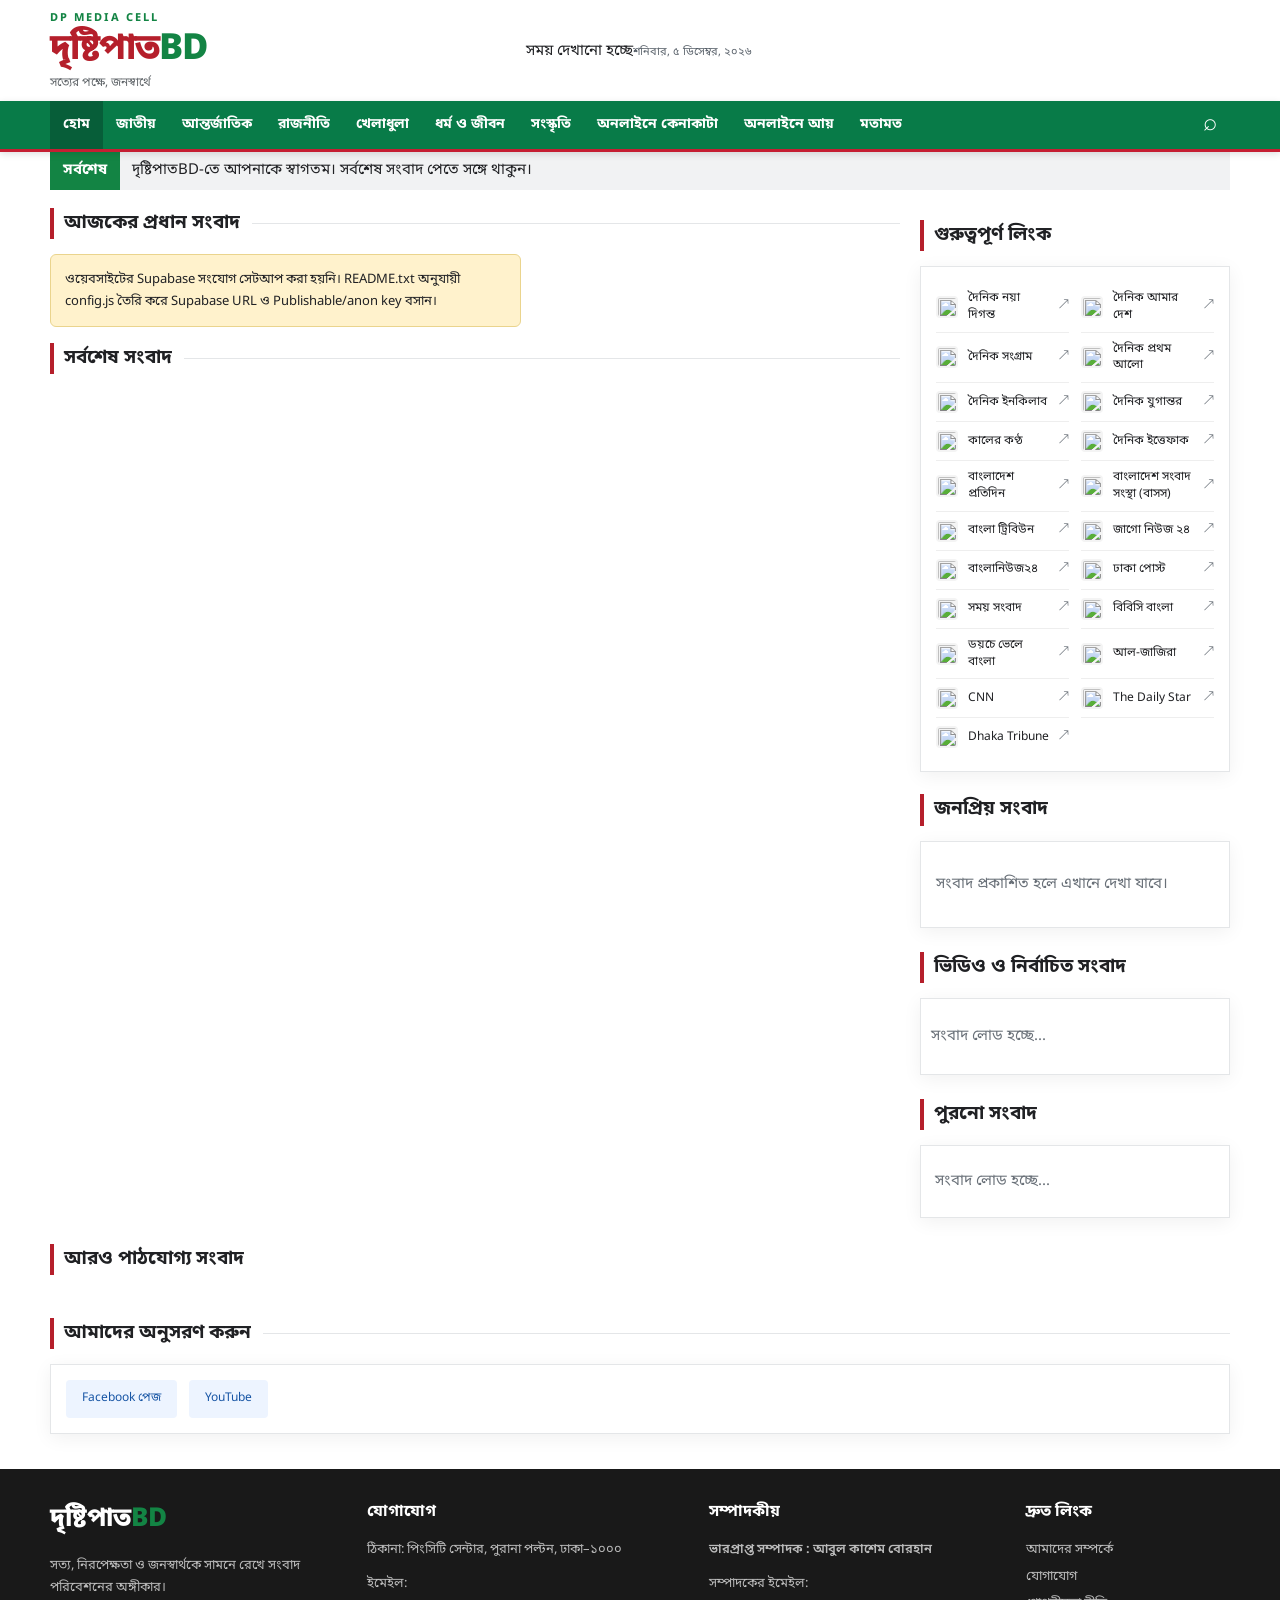
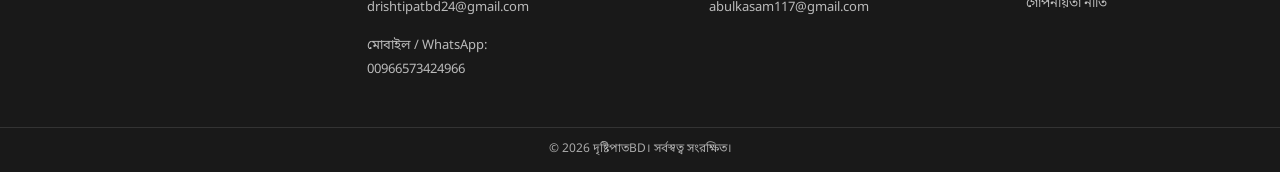
==== index.html @ 7edb18ad "Refine header metadata and online news portal sharing title" ====
<!doctype html>
<html lang="bn">
<head>
<meta charset="utf-8"><meta name="viewport" content="width=device-width,initial-scale=1">
<meta name="theme-color" content="#b51f2b">
<meta name="description" content="দৃষ্টিপাতBD — সত্য, নিরপেক্ষতা ও জনস্বার্থের সংবাদ"><link rel="canonical" href="https://drishtipatbd.pages.dev/">
<meta property="og:site_name" content="দৃষ্টিপাতBD"><meta property="og:type" content="website"><meta property="og:url" content="https://drishtipatbd.pages.dev/"><meta property="og:title" content="দৃষ্টিপাতBD | Online News Portal"><meta property="og:description" content="সত্যের পক্ষে, মানুষের পাশে — দৃষ্টিপাতBD সংবাদ পোর্টাল"><meta property="og:image" content="https://xzlpmztdzoupsshgdang.supabase.co/storage/v1/object/public/dristipat-media/logos/1793294911236-bdhsia-1000170610.png?v=20261030"><meta property="og:image:secure_url" content="https://xzlpmztdzoupsshgdang.supabase.co/storage/v1/object/public/dristipat-media/logos/1793294911236-bdhsia-1000170610.png?v=20261030"><meta property="og:image:alt" content="দৃষ্টিপাতBD-এর নিজস্ব লোগো"><meta name="twitter:card" content="summary_large_image"><meta name="twitter:title" content="দৃষ্টিপাতBD | Online News Portal"><meta name="twitter:description" content="সত্যের পক্ষে, মানুষের পাশে — দৃষ্টিপাতBD সংবাদ পোর্টাল"><meta name="twitter:image" content="https://xzlpmztdzoupsshgdang.supabase.co/storage/v1/object/public/dristipat-media/logos/1793294911236-bdhsia-1000170610.png?v=20261030">
<title>দৃষ্টিপাতBD | Online News Portal</title>
<link rel="icon" href="favicon.svg" type="image/svg+xml">
<link rel="stylesheet" href="style.css?v=20261107b">
<script src="https://cdn.jsdelivr.net/npm/@supabase/supabase-js@2"></script>
<script src="config.js"></script>
</head>
<body>
<header class="site-header">
  
  <div class="wrap masthead">
    <div class="brand"><div class="brand-kicker">DP MEDIA CELL</div><a href="#" class="brand-name">দৃষ্টিপাত<span>BD</span></a><div class="tagline">সত্যের পক্ষে, জনস্বার্থে</div></div>
    <div class="mast-ad-wrap"><div class="mast-ad ad-slot" id="headerAd"></div><div class="mast-meta"><span class="mast-clock" id="headerClock">সময় দেখানো হচ্ছে</span><span class="mast-date" id="today">তারিখ দেখানো হচ্ছে</span></div></div>
  </div>
  <nav class="nav"><div class="wrap nav-inner"><button class="menu-toggle" id="menuToggle" aria-label="মেনু">☰</button><a class="home-link" href="#">হোম</a><div class="nav-links" id="navLinks"><a href="#" data-cat="জাতীয়">জাতীয়</a><a href="#" data-cat="আন্তর্জাতিক">আন্তর্জাতিক</a><a href="#" data-cat="রাজনীতি">রাজনীতি</a><a href="#" data-cat="খেলাধুলা">খেলাধুলা</a><a href="#" data-cat="ধর্ম ও জীবন">ধর্ম ও জীবন</a><a href="#" data-cat="সংস্কৃতি">সংস্কৃতি</a><a href="#" data-cat="অনলাইনে কেনাকাটা">অনলাইনে কেনাকাটা</a><a href="#" data-cat="অনলাইনে আয়">অনলাইনে আয়</a><a href="#publicOpinion" id="opinionNav">মতামত</a></div><button class="search-btn" id="searchToggle" aria-label="খুঁজুন">⌕</button></div></nav>
  <div class="wrap search-row hidden" id="searchRow"><input id="searchInput" placeholder="সংবাদ খুঁজুন..."><button id="searchSubmit" class="btn">খুঁজুন</button></div>
</header>

  <div class="wrap breaking"><span class="breaking-label">সর্বশেষ</span><div class="ticker-window"><div id="tickerText">দৃষ্টিপাতBD-তে আপনাকে স্বাগতম। সর্বশেষ সংবাদ পেতে সঙ্গে থাকুন।</div></div></div>

<main class="wrap page-grid">
  <section class="main-column">
    <div class="section-heading"><h2 id="sectionTitle">আজকের প্রধান সংবাদ</h2><span class="heading-line"></span></div>
    <div id="heroNews" class="hero-grid"><div class="loading">সংবাদ লোড হচ্ছে...</div></div>
    <section id="articleModal" class="inline-article hidden" aria-live="polite"><div class="inline-article-card"><button class="btn btn-outline article-back" id="closeModal" type="button">সংবাদ তালিকায় ফিরে যান</button><div id="articleDetail"></div></div></section>
    <div class="ad-slot horizontal-ad" id="topBannerAd"></div>
    <div class="section-heading"><h2 id="latestTitle">সর্বশেষ সংবাদ</h2><span class="heading-line"></span></div>
    <div id="latestNews" class="news-list"><div class="loading">সংবাদ লোড হচ্ছে...</div></div>
    <div class="ad-slot sidebar-ad" id="sideAd"></div>
    <div class="center"><button id="loadMore" class="btn btn-outline hidden">আরও সংবাদ</button></div>
    
  </section>
  <aside class="sidebar">
    <div class="ad-slot sidebar-banner" id="importantLinksAd"></div><div class="section-heading"><h2>গুরুত্বপূর্ণ লিংক</h2></div>
    <div id="importantLinks" class="side-card link-list newspaper-list">
      <a href="https://www.dailynayadiganta.com/" target="_blank" rel="noopener"><img src="https://www.google.com/s2/favicons?domain=dailynayadiganta.com&sz=64" alt="">দৈনিক নয়া দিগন্ত <span>↗</span></a>
      <a href="https://www.dailyamardesh.com/" target="_blank" rel="noopener"><img src="https://www.google.com/s2/favicons?domain=dailyamardesh.com&sz=64" alt="">দৈনিক আমার দেশ <span>↗</span></a>
      <a href="https://dailysangram.com/" target="_blank" rel="noopener"><img src="https://www.google.com/s2/favicons?domain=dailysangram.com&sz=64" alt="">দৈনিক সংগ্রাম <span>↗</span></a>
      <a href="https://www.prothomalo.com/" target="_blank" rel="noopener"><img src="https://www.google.com/s2/favicons?domain=prothomalo.com&sz=64" alt="">দৈনিক প্রথম আলো <span>↗</span></a>
      <a href="https://www.dailyinqilab.com/" target="_blank" rel="noopener"><img src="https://www.google.com/s2/favicons?domain=dailyinqilab.com&sz=64" alt="">দৈনিক ইনকিলাব <span>↗</span></a>
      <a href="https://www.jugantor.com/" target="_blank" rel="noopener"><img src="https://www.google.com/s2/favicons?domain=jugantor.com&sz=64" alt="">দৈনিক যুগান্তর <span>↗</span></a>
      <a href="https://www.kalerkantho.com/" target="_blank" rel="noopener"><img src="https://www.google.com/s2/favicons?domain=kalerkantho.com&sz=64" alt="">কালের কণ্ঠ <span>↗</span></a>
      <a href="https://www.ittefaq.com.bd/" target="_blank" rel="noopener"><img src="https://www.google.com/s2/favicons?domain=ittefaq.com.bd&sz=64" alt="">দৈনিক ইত্তেফাক <span>↗</span></a>
      <a href="https://www.bd-pratidin.com/" target="_blank" rel="noopener"><img src="https://www.google.com/s2/favicons?domain=bd-pratidin.com&sz=64" alt="">বাংলাদেশ প্রতিদিন <span>↗</span></a>
      <a href="https://www.bssnews.net/" target="_blank" rel="noopener"><img src="https://www.google.com/s2/favicons?domain=bssnews.net&sz=64" alt="">বাংলাদেশ সংবাদ সংস্থা (বাসস) <span>↗</span></a>
      <a href="https://www.banglatribune.com/" target="_blank" rel="noopener"><img src="https://www.google.com/s2/favicons?domain=banglatribune.com&sz=64" alt="">বাংলা ট্রিবিউন <span>↗</span></a>
      <a href="https://www.jagonews24.com/" target="_blank" rel="noopener"><img src="https://www.google.com/s2/favicons?domain=jagonews24.com&sz=64" alt="">জাগো নিউজ ২৪ <span>↗</span></a>
      <a href="https://www.banglanews24.com/" target="_blank" rel="noopener"><img src="https://www.google.com/s2/favicons?domain=banglanews24.com&sz=64" alt="">বাংলানিউজ২৪ <span>↗</span></a>
      <a href="https://www.dhakapost.com/" target="_blank" rel="noopener"><img src="https://www.google.com/s2/favicons?domain=dhakapost.com&sz=64" alt="">ঢাকা পোস্ট <span>↗</span></a>
      <a href="https://www.somoynews.tv/" target="_blank" rel="noopener"><img src="https://www.google.com/s2/favicons?domain=somoynews.tv&sz=64" alt="">সময় সংবাদ <span>↗</span></a>
      <a href="https://www.bbc.com/bengali" target="_blank" rel="noopener"><img src="https://www.google.com/s2/favicons?domain=bbc.com&sz=64" alt="">বিবিসি বাংলা <span>↗</span></a>
      <a href="https://www.dw.com/bn" target="_blank" rel="noopener"><img src="https://www.google.com/s2/favicons?domain=dw.com&sz=64" alt="">ডয়চে ভেলে বাংলা <span>↗</span></a>
      <a href="https://www.aljazeera.com/" target="_blank" rel="noopener"><img src="https://www.google.com/s2/favicons?domain=aljazeera.com&sz=64" alt="">আল-জাজিরা <span>↗</span></a>
      <a href="https://www.cnn.com/" target="_blank" rel="noopener"><img src="https://www.google.com/s2/favicons?domain=cnn.com&sz=64" alt="">CNN <span>↗</span></a>
      <a href="https://www.thedailystar.net/" target="_blank" rel="noopener"><img src="https://www.google.com/s2/favicons?domain=thedailystar.net&sz=64" alt="">The Daily Star <span>↗</span></a>
      <a href="https://www.dhakatribune.com/" target="_blank" rel="noopener"><img src="https://www.google.com/s2/favicons?domain=dhakatribune.com&sz=64" alt="">Dhaka Tribune <span>↗</span></a>
    </div>
    <div class="ad-slot sidebar-banner" id="popularNewsAd"></div><div class="section-heading"><h2>জনপ্রিয় সংবাদ</h2></div><div id="popularNews" class="side-card popular-list"><p class="muted">সংবাদ প্রকাশিত হলে এখানে দেখা যাবে।</p></div>
    <section class="sidebar-fill" id="sidebarFill"><div class="ad-slot sidebar-banner" id="videoNewsAd"></div><div class="section-heading"><h2>ভিডিও ও নির্বাচিত সংবাদ</h2></div><div id="sidebarStories" class="sidebar-stories"><p class="muted">সংবাদ লোড হচ্ছে...</p></div></section>
    <section class="sidebar-old-news"><div class="ad-slot sidebar-banner" id="oldNewsAd"></div><div class="section-heading"><h2>পুরনো সংবাদ</h2></div><div id="sidebarOldNews" class="sidebar-old-news-list"><p class="muted">সংবাদ লোড হচ্ছে...</p></div></section>
    
  </aside>
</main>
<section class="wrap footer-news-section"><div class="ad-slot footer-wide-ad" id="footerWideAd"></div><div class="section-heading"><h2>আরও পাঠযোগ্য সংবাদ</h2></div><div id="footerNewsGrid" class="footer-news-grid"></div></section>
<section class="wrap public-opinion-section hidden" id="publicOpinion"><div class="section-heading"><h2>জনগণের মতামত</h2></div><form id="publicOpinionForm" class="opinion-form"><label>নাম<input name="name" required maxlength="100"></label><label>ঠিকানা<input name="address" required maxlength="250"></label><label>মতামত<textarea name="body" required maxlength="3000" rows="5"></textarea></label><label>ছবি (ঐচ্ছিক)<input name="photo" type="file" accept="image/*"></label><div class="opinion-actions"><button class="btn" type="submit">মতামত জমা দিন</button> <span id="opinionMessage" class="form-message"></span><p class="muted">আপনার মতামত অ্যাডমিন অনুমোদনের পর প্রকাশিত হবে। ছবি দেওয়া ঐচ্ছিক।</p></div></form></section>
<section class="wrap follow-section"><div class="section-heading"><h2>আমাদের অনুসরণ করুন</h2><span class="heading-line"></span></div><div class="side-card social-box"><a href="#" id="facebookLink">Facebook পেজ</a><a href="#" id="youtubeLink">YouTube</a></div></section>
<section class="wrap ad-slot horizontal-ad" id="bottomAd"></section>
<footer class="footer" id="about"><div class="wrap footer-grid"><div><div class="footer-brand" id="footerLogoWrap">দৃষ্টিপাত<span>BD</span></div><p>সত্য, নিরপেক্ষতা ও জনস্বার্থকে সামনে রেখে সংবাদ পরিবেশনের অঙ্গীকার।</p></div><div id="contact"><h3>যোগাযোগ</h3><p>ঠিকানা: পিংসিটি সেন্টার, পুরানা পল্টন, ঢাকা–১০০০</p><p>ইমেইল: <a id="contactEmail" href="mailto:drishtipatbd24@gmail.com">drishtipatbd24@gmail.com</a></p><p>মোবাইল / WhatsApp: <a href="https://wa.me/966573424966" target="_blank" rel="noopener">00966573424966</a></p></div><div class="footer-editor"><h3>সম্পাদকীয়</h3><p id="editorCredit">ভারপ্রাপ্ত সম্পাদক : আবুল কাশেম বোরহান</p><p>সম্পাদকের ইমেইল: <a href="mailto:abulkasam117@gmail.com">abulkasam117@gmail.com</a></p></div><div><h3>দ্রুত লিংক</h3><a href="about.html">আমাদের সম্পর্কে</a><a href="contact.html">যোগাযোগ</a><a href="privacy-policy.html">গোপনীয়তা নীতি</a></div></div><div class="copyright">© <span id="year"></span> দৃষ্টিপাতBD। সর্বস্বত্ব সংরক্ষিত।</div></footer>

<div id="toast" class="toast hidden"></div>
<script src="app.js?v=20261107b"></script>
</body></html>
---- style.css ----
@import url('https://fonts.googleapis.com/css2?family=Noto+Sans+Bengali:wght@400;500;600;700;800&display=swap');
:root{--red:#b51f2b;--red-dark:#8e1520;--green:#138444;--ink:#202124;--muted:#697078;--line:#e4e6e8;--paper:#fff;--soft:#f5f6f7;--shadow:0 4px 18px rgba(20,20,20,.06)}
*{box-sizing:border-box}html{scroll-behavior:smooth}body{margin:0;color:var(--ink);background:#fff;font-family:'Noto Sans Bengali',Arial,sans-serif;font-size:15px;line-height:1.65}a{color:inherit;text-decoration:none}button,input,textarea,select{font:inherit}button{cursor:pointer}.wrap{width:min(1180px,calc(100% - 32px));margin:0 auto}.topline{background:#181818;color:#ddd;font-size:12px}.top-inner{display:flex;justify-content:space-between;padding:7px 0;gap:10px}.top-inner a{color:#eee}.sep{padding:0 10px;color:#777}.masthead{display:flex;align-items:center;justify-content:space-between;gap:24px;padding:17px 0}.brand-kicker{font-size:11px;letter-spacing:2px;font-weight:700;color:var(--green)}.brand-name{display:block;font-size:36px;font-weight:800;line-height:1.3;color:var(--red);letter-spacing:-1px}.brand-name span,.footer-brand span,.admin-brand span{color:var(--green)}.tagline{font-size:12px;color:#62676b}.mast-ad{width:45%;height:72px}.ad-slot{border:1px dashed #d6d8da;background:#fafafa;display:flex;align-items:center;justify-content:center;color:#999;font-size:12px;overflow:hidden;text-align:center}.ad-slot:empty{display:none}.ad-slot iframe,.ad-slot img{max-width:100%}.ad-slot>div,.ad-slot>a{max-width:100%;max-height:100%;min-width:0}.ad-slot a img{display:block}.nav{background:var(--red);color:#fff;border-bottom:4px solid var(--green)}.nav-inner{display:flex;align-items:stretch;min-height:46px}.nav a{display:flex;align-items:center;padding:10px 12px;font-size:13px;font-weight:600;white-space:nowrap}.nav a:hover,.nav a.active{background:var(--red-dark)}.home-link{background:var(--green)}.nav-links{display:flex;flex:1;overflow:auto}.search-btn,.menu-toggle{border:0;background:transparent;color:#fff;font-size:24px;padding:0 13px}.menu-toggle{display:none}.search-row{display:flex;gap:8px;padding:12px 0}.search-row input{flex:1}.breaking{display:flex;align-items:stretch;margin-top:15px;background:#f1f2f3;min-height:38px;overflow:hidden}.breaking-label{background:var(--green);color:white;font-weight:700;padding:6px 13px;white-space:nowrap}.ticker-window{overflow:hidden;display:flex;align-items:center;flex:1;min-width:0;padding:0 12px}.ticker-window #tickerText{display:block;flex:0 0 auto;width:max-content;max-width:none;white-space:nowrap;animation:ticker 22s linear infinite;will-change:transform}.ticker-window:hover #tickerText{animation-play-state:paused}@keyframes ticker{from{transform:translateX(var(--ticker-start, 100%))}to{transform:translateX(-100%)}}.site-logo{display:block;width:auto;max-width:min(320px,45vw);max-height:72px;object-fit:contain}.brand-name:has(.site-logo){font-size:0;letter-spacing:0;line-height:1}.brand-name:has(.site-logo) span{color:inherit}.page-grid{display:grid;grid-template-columns:minmax(0,1fr) 300px;gap:28px;margin-top:25px}.section-heading{display:flex;align-items:center;gap:12px;margin:0 0 15px}.section-heading h2{font-size:19px;margin:0;white-space:nowrap;border-left:4px solid var(--red);padding-left:10px}.heading-line{height:1px;background:var(--line);flex:1}.hero-grid{display:grid;grid-template-columns:1.3fr 1fr;gap:16px}.hero-card,.news-card{min-width:0}.hero-card .news-image{height:260px}.news-image{width:100%;height:175px;object-fit:cover;background:#eceeef;display:block}.image-placeholder{display:flex;align-items:center;justify-content:center;color:#aaa;background:#eceeef;font-size:13px}.hero-card h3{font-size:22px;line-height:1.5;margin:10px 0}.hero-side{display:grid;gap:13px}.mini-news{display:grid;grid-template-columns:110px 1fr;gap:12px;padding-bottom:12px;border-bottom:1px solid var(--line)}.mini-news .news-image{height:83px}.mini-news h3{font-size:15px;line-height:1.55;margin:0}.meta{font-size:11px;color:var(--muted);display:flex;gap:10px;flex-wrap:wrap}.category-tag{color:var(--red);font-weight:700}.excerpt{font-size:13px;color:#555;margin:7px 0}.read-more{display:inline-flex;align-items:center;gap:5px;margin-top:5px;padding:4px 10px;border:1px solid #b51f2b;border-radius:4px;color:#b51f2b;font-size:12px;font-weight:700;line-height:1.6;transition:background .18s,color .18s}.read-more span{font-size:18px;line-height:1}.read-more:hover,.read-more:focus-visible{background:#b51f2b;color:#fff}.horizontal-ad{height:90px;margin:24px 0}.news-list{display:grid;gap:16px}.news-row{display:grid;grid-template-columns:190px minmax(0,1fr);gap:16px;padding-bottom:16px;border-bottom:1px solid var(--line)}.news-row .news-image{height:132px}.news-row h3{font-size:18px;line-height:1.55;margin:0 0 6px}.news-row h3 a:hover,.hero-card h3 a:hover,.mini-news h3 a:hover{color:var(--red)}.sidebar .section-heading{margin-top:0}.side-card{border:1px solid var(--line);background:#fff;padding:15px;margin-bottom:22px;box-shadow:var(--shadow)}.link-list a{display:block;padding:9px 0;border-bottom:1px solid #eee;font-size:13px}.link-list a:last-child{border:0}.sidebar-ad{width:300px;max-width:100%;min-height:250px;height:250px;margin-bottom:22px;display:flex;align-items:center;justify-content:center;overflow:hidden}.sidebar-ad iframe{display:block;flex:0 0 auto;width:300px;max-width:100%;height:250px;min-height:250px;border:0}.sidebar-ad>div{max-width:100%;}.popular-list a{display:block;padding:9px 0;border-bottom:1px solid #eee;font-size:13px}.popular-list a:last-child{border:0}.social-box{display:flex;gap:10px;flex-wrap:wrap}.social-box a{padding:7px 10px;background:#edf4ff;border-radius:4px;color:#1755a5;font-size:12px}.center{text-align:center;margin:24px}.btn{border:0;background:var(--green);color:white;padding:9px 15px;border-radius:4px;font-weight:600;font-size:13px}.btn:hover{filter:brightness(.94)}.btn-red{background:var(--red)}.btn-outline{background:#fff;border:1px solid var(--red);color:var(--red)}.btn-light{background:#f0f1f2;color:#222}.hidden{display:none!important}.muted{color:var(--muted)}.loading{padding:30px;text-align:center;color:var(--muted);grid-column:1/-1}.footer{margin-top:35px;background:#191919;color:#ddd}.footer-grid{display:grid;grid-template-columns:2fr 1fr 1fr;gap:32px;padding:30px 0}.footer-brand{font-size:26px;font-weight:800;color:#fff}.footer h3{font-size:16px;color:#fff;margin:0 0 10px}.footer p,.footer a{font-size:13px;color:#bbb}.footer a{display:block;padding:3px 0}.copyright{text-align:center;border-top:1px solid #333;padding:12px;font-size:12px;color:#aaa}.modal{position:static;inset:auto;background:transparent;z-index:auto;display:block;padding:0;overflow:visible;width:100%;margin:18px auto}.modal-card{position:relative;background:white;width:min(1180px,calc(100% - 32px));margin:0 auto;padding:28px;border:1px solid var(--line);border-radius:8px;box-shadow:var(--shadow)}.published-time{white-space:nowrap;display:inline-block}.meta{align-items:center}.modal-close{position:absolute;right:12px;top:8px;border:0;background:#eee;border-radius:50%;width:34px;height:34px;font-size:24px}.article-image{width:100%;max-height:420px;object-fit:cover;margin:14px 0}.article-body{white-space:pre-wrap;line-height:1.95}.share-row{display:flex;gap:8px;flex-wrap:wrap;margin:20px 0}.share-row a,.share-row button{border:1px solid var(--line);padding:7px 12px;border-radius:4px;background:#fff;font-size:12px}.toast{position:fixed;bottom:20px;left:50%;transform:translateX(-50%);background:#222;color:white;padding:10px 16px;border-radius:5px;z-index:50;font-size:13px;max-width:90%}
/* Admin */
.admin-body{background:#f4f5f7}.admin-top{background:#171717;color:white;display:flex;justify-content:space-between;align-items:center;padding:14px max(16px,calc((100% - 1120px)/2));gap:12px}.admin-top>div{display:flex;gap:8px;align-items:center}.admin-brand{font-size:22px;font-weight:800;color:#fff}.admin-brand small{font-size:13px;font-weight:500;margin-left:10px;color:#ddd}.admin-wrap{width:min(1120px,calc(100% - 28px));margin:26px auto 60px}.login-card{width:min(450px,100%);margin:45px auto;background:#fff;padding:28px;border:1px solid var(--line);border-radius:8px;box-shadow:var(--shadow)}.login-card h1{font-size:23px;margin:0 0 8px}.login-card label,.form-grid label{display:flex;flex-direction:column;gap:6px;font-weight:600;font-size:13px;margin:10px 0}.login-card input,.form-grid input,.form-grid textarea,.form-grid select,.inline-form input,.search-row input{border:1px solid #d6d8da;border-radius:4px;padding:10px;background:#fff;min-width:0;width:100%;outline-color:var(--green)}.full{width:100%;margin-top:12px}.form-message{font-size:12px;color:var(--green);margin-left:8px}.dashboard-heading{display:flex;align-items:center;justify-content:space-between;gap:10px;margin-bottom:18px}.dashboard-heading h1{font-size:25px;margin:0}.dashboard-heading p{margin:4px 0}.status-pill{font-size:11px;background:#e6f5eb;color:#13753a;border-radius:20px;padding:6px 10px}.admin-tabs{display:flex;gap:5px;flex-wrap:wrap;margin-bottom:16px;border-bottom:1px solid var(--line)}.tab{background:#e9eaec;border:0;padding:10px 16px;border-radius:5px 5px 0 0;font-weight:600;font-size:13px}.tab.active{background:var(--red);color:#fff}.admin-panel{background:#fff;border:1px solid var(--line);padding:22px;border-radius:7px;margin-bottom:20px}.admin-panel h2{font-size:19px;margin:0 0 15px}.form-grid{display:grid;grid-template-columns:1fr 1fr;gap:0 18px}.form-grid .wide{grid-column:1/-1}.form-grid small{font-weight:400;color:var(--muted)}.check-label{display:flex!important;flex-direction:row!important;align-items:center;gap:8px!important}.check-label input{width:auto}.form-actions{display:flex;align-items:center;gap:8px;flex-wrap:wrap}.list-title{margin-top:30px!important}.table-wrap{overflow:auto}table{border-collapse:collapse;width:100%;font-size:12px}th,td{text-align:left;padding:10px;border-bottom:1px solid var(--line);vertical-align:top}th{background:#f7f7f8}td button{margin:2px}.inline-form{display:flex;gap:8px;margin-bottom:18px}.inline-form input{max-width:360px}.category-list{display:flex;gap:8px;flex-wrap:wrap}.category-chip{display:flex;gap:8px;align-items:center;border:1px solid var(--line);border-radius:20px;padding:5px 10px;font-size:13px}.category-chip button{border:0;color:var(--red);background:transparent}.notice{padding:14px;background:#fff2cc;border:1px solid #ead48d;border-radius:6px;margin-bottom:16px;font-size:13px}
@media(max-width:850px){.page-grid{grid-template-columns:minmax(0,1fr) 260px;gap:18px}.nav a{padding:10px 9px;font-size:12px}.hero-card .news-image{height:210px}.hero-grid{grid-template-columns:1fr}.hero-side{grid-template-columns:1fr 1fr}.mini-news{grid-template-columns:95px 1fr}.mini-news .news-image{height:75px}.mast-ad{width:38%}}
@media(max-width:650px){.site-logo{max-width:42vw;max-height:52px}.wrap{width:calc(100% - 24px)}.top-inner{font-size:10px}.masthead{padding:12px 0}.brand-name{font-size:29px}.mast-ad{width:34%;height:54px}.nav-inner{position:relative;min-height:43px}.menu-toggle{display:block}.home-link{padding-left:12px!important}.nav-links{display:none;position:absolute;top:43px;left:0;right:0;background:var(--red);z-index:20;flex-direction:column;box-shadow:var(--shadow)}.nav-links.open{display:flex}.nav-links a{padding:11px 16px;border-top:1px solid #ffffff22}.search-btn{margin-left:auto}.breaking{margin-top:10px}.page-grid{display:block;margin-top:20px}.sidebar{margin-top:30px}.hero-card .news-image{height:220px}.hero-card h3{font-size:19px}.hero-side{grid-template-columns:1fr}.mini-news{grid-template-columns:105px 1fr}.news-row{grid-template-columns:115px minmax(0,1fr);gap:10px}.news-row .news-image{height:92px}.news-row h3{font-size:14px}.news-row .excerpt{display:none}.horizontal-ad{height:75px;margin:18px 0}.footer-grid{grid-template-columns:1fr;gap:18px;padding:24px 0}.modal-card{width:calc(100% - 24px);padding:22px 15px}.modal{margin:12px auto}.admin-top{padding:12px;align-items:flex-start}.admin-brand{font-size:18px}.admin-brand small{display:block;margin-left:0;font-size:11px}.admin-top .btn{font-size:11px;padding:7px}.admin-wrap{width:calc(100% - 20px);margin-top:15px}.admin-panel{padding:14px}.form-grid{grid-template-columns:1fr}.form-grid .wide{grid-column:auto}.dashboard-heading{align-items:flex-start;flex-direction:column}.dashboard-heading h1{font-size:21px}.inline-form{flex-direction:column}.inline-form input{max-width:none}}

.upload-preview{display:block;max-width:260px;max-height:160px;object-fit:contain;border:1px solid var(--line);border-radius:5px;margin:8px 0;background:#f7f7f7}.upload-group{display:grid;grid-template-columns:1fr;gap:4px}.upload-group>label{margin:4px 0}.admin-panel input[type=file]{background:#fafafa;padding:8px}.admin-panel #breakingForm>label{display:flex;flex-direction:column;gap:6px;margin:12px 0;font-weight:600;font-size:13px}.admin-panel #breakingForm textarea{width:100%;border:1px solid #d6d8da;border-radius:4px;padding:10px;font:inherit}@media(max-width:600px){.admin-panel{padding:14px}.form-grid{grid-template-columns:1fr}.form-grid .wide{grid-column:1}.admin-top{flex-wrap:wrap}.upload-preview{max-width:100%}}

.comments-box{border-top:1px solid var(--line);margin-top:24px;padding-top:18px}.comments-box h2{font-size:20px;margin:0 0 8px}.comments-box form{display:grid;gap:8px;margin:14px 0 22px}.comments-box label{display:grid;gap:5px;font-weight:600;font-size:13px}.comments-box input,.comments-box textarea{width:100%;border:1px solid #d6d8da;border-radius:4px;padding:10px;background:#fff}.comments-box textarea{resize:vertical}.comment-item{border-bottom:1px solid var(--line);padding:12px 0}.comment-item b{margin-right:12px}.comment-item small{font-size:11px;color:var(--muted)}.comment-item p{margin:6px 0 0;white-space:pre-wrap;overflow-wrap:anywhere}.share-row a{display:inline-flex;align-items:center}

.editor-credit{text-align:center;padding:12px 16px 4px;font-weight:600;font-size:14px;color:inherit}.footer .copyright{padding-top:10px}

/* Newspaper directory with publication icons */
.newspaper-list a{display:flex;align-items:center;gap:10px;padding:10px 0;line-height:1.4}.newspaper-list a img{width:28px;height:28px;object-fit:contain;flex:0 0 28px;border-radius:4px;background:#f4f4f4;padding:2px}.newspaper-list a span{margin-left:auto;color:var(--muted);font-size:12px}.newspaper-list a:hover{color:var(--red)}

/* Visitor analytics */
.stats-grid{display:grid;grid-template-columns:repeat(3,minmax(0,1fr));gap:12px;margin:16px 0 24px}.stat-card{background:#f7f8fa;border:1px solid var(--line);border-radius:7px;padding:18px;display:flex;flex-direction:column;gap:8px}.stat-card span{font-size:13px;color:var(--muted)}.stat-card strong{font-size:28px;color:var(--red)}#popularAdmin td:first-child{width:60px;text-align:center}@media(max-width:600px){.stats-grid{grid-template-columns:1fr}.stat-card{padding:13px}.stat-card strong{font-size:23px}}

.footer-site-logo{display:block;max-width:220px;max-height:68px;width:auto;height:auto;object-fit:contain;margin-bottom:8px}.floating-article-ad{position:static;z-index:auto;width:min(100%,320px);max-height:none;overflow:visible;margin:18px auto;background:#fff;border:1px solid #ddd;border-radius:8px;box-shadow:0 4px 14px #0002;padding:22px 8px 8px;text-align:center}.floating-article-ad img{display:block;width:100%;max-height:260px;object-fit:contain}.floating-ad-close{position:absolute;right:4px;top:2px;width:25px;height:25px;border:0;border-radius:50%;background:#222;color:#fff;font-size:20px;line-height:1}.floating-ad-label{position:absolute;top:4px;left:8px;color:#777;font-size:10px}.floating-ad-content{max-width:100%;overflow:hidden}.floating-ad-content img,.floating-ad-content iframe{max-width:100%}@media(max-width:600px){.floating-article-ad{width:min(100%,280px);margin:16px auto;padding-top:23px}.footer-site-logo{max-width:180px;max-height:55px}}

/* Keep the masthead accessible while allowing the footer to stay at the natural end of the page. */
.site-header{position:sticky;top:0;z-index:40;background:#fff;box-shadow:0 2px 10px rgba(0,0,0,.08)}
.footer{position:static;max-height:none;overflow:visible;margin-top:35px;box-shadow:none}
.footer-grid{padding-top:30px;padding-bottom:30px;gap:32px}
.footer-brand{font-size:26px}
.footer p{margin:1em 0}
.footer .copyright{padding:12px}
@media(max-width:600px){.site-header .masthead{padding:8px 0;gap:10px}.brand-name{font-size:27px}.brand-kicker{font-size:9px}.tagline{font-size:10px}.mast-ad{height:48px}.site-logo{max-height:52px}.nav-inner{min-height:42px}.nav a{padding:8px 9px}.footer{max-height:none}.footer-grid{grid-template-columns:1fr;gap:18px;padding:24px 0}.footer-grid>div:first-child{grid-column:auto}.footer-brand{font-size:22px}.footer h3{font-size:16px;margin-bottom:10px}.footer p,.footer a{font-size:13px}.footer a{padding:3px 0}.footer .copyright{font-size:12px;padding:12px}}

/* Mobile navigation: keep the dropdown contained and close it after a section is selected. */
@media(max-width:650px){.nav-links.open{max-height:calc(100dvh - 150px);overflow-y:auto;overscroll-behavior:contain}.site-header{isolation:isolate}.page-grid{scroll-margin-top:150px}}


/* Responsive fixes: keep article content in normal page flow on phones. */
.site-header{position:relative;top:auto;z-index:10}
#articleModal{position:static;display:block;overflow:visible;max-width:100%;scroll-margin-top:12px}
#articleModal.hidden{display:none!important}
#articleModal .modal-card{position:relative;max-width:100%;overflow-wrap:anywhere}
.ad-slot img{display:block;max-width:100%;max-height:100%;width:auto;height:auto;object-fit:contain}
.mast-ad{flex:0 1 45%;min-width:0}
@media(max-width:650px){
  .site-header{position:relative}
  .masthead{align-items:center;gap:8px}
  .brand{min-width:0;flex:1}
  .brand-name:has(.site-logo){max-width:100%}
  .site-logo{max-width:100%;width:auto;height:auto;max-height:48px}
  .mast-ad{flex:0 0 36%;width:36%;min-width:96px;height:52px;overflow:hidden}
  .mast-ad img,.mast-ad a img{max-width:100%!important;max-height:48px!important;width:auto!important;height:auto!important;object-fit:contain}
  #articleModal{margin:10px auto}
  #articleModal .modal-card{width:calc(100% - 24px);margin:0 auto;padding:22px 14px}
  .admin-tabs{display:grid;grid-template-columns:minmax(0,1fr);gap:7px;border-bottom:0}
  .admin-tabs .tab{display:block;width:100%;min-width:0;min-height:44px;padding:9px 6px;border-radius:5px;white-space:normal;line-height:1.4;overflow-wrap:anywhere}
  .admin-tabs .tab[data-tab="settings"]{border:1px solid #b51f2b}
  .admin-tabs .tab[data-tab="ads"]{border:1px solid #138444}
}


/* Ad policy controls */
.ad-policy{background:#f8f8f8;border:1px solid #e1e3e5;border-left:4px solid var(--red);padding:13px 15px;margin:12px 0 18px;border-radius:5px;font-size:13px}.ad-policy p{margin:6px 0}.ad-global-control{display:flex;align-items:center;gap:12px;flex-wrap:wrap;padding:12px;background:#f4f7f5;border:1px solid #dce8df;border-radius:6px;margin:12px 0 18px}.ad-global-control .check-label{margin:0!important}

/* Inline article detail and follow links below the news feed */
.inline-article{margin:28px 0 12px;scroll-margin-top:18px}.inline-article-card{position:relative;background:#fff;border:1px solid var(--line);border-radius:8px;padding:24px;box-shadow:var(--shadow)}.article-back{margin-bottom:18px}.inline-article #articleDetail h1{font-size:25px;line-height:1.5;margin:10px 0}.follow-section{margin-top:28px;margin-bottom:24px}.follow-section .social-box{display:flex;gap:12px;flex-wrap:wrap}.follow-section .social-box a{padding:9px 16px}
@media(max-width:600px){.inline-article-card{padding:16px 12px}.inline-article #articleDetail h1{font-size:20px}}

/* Refined newspaper front page: three-column latest-news cards */
#latestNews.news-list{display:grid;grid-template-columns:repeat(3,minmax(0,1fr));gap:22px 16px;align-items:start}
.news-tile{display:flex;flex-direction:column;min-width:0;height:100%;padding-bottom:14px;border-bottom:1px solid var(--line)}
.news-tile .news-image{width:100%;height:150px;object-fit:cover;border-radius:3px}
.news-tile .meta{gap:6px 9px;margin-top:8px}
.news-tile h3{font-size:16px;line-height:1.55;margin:7px 0}
.news-tile .excerpt{font-size:13px;line-height:1.65;margin:0 0 6px;display:-webkit-box;-webkit-line-clamp:3;-webkit-box-orient:vertical;overflow:hidden}
.news-tile .read-more{align-self:flex-start;margin-top:auto}
.inline-article{margin:22px 0 26px;scroll-margin-top:14px}
.inline-article-card{background:#fff;border:1px solid var(--line);border-top:3px solid var(--red);border-radius:5px;padding:24px;box-shadow:0 3px 12px rgba(0,0,0,.05)}
.inline-article #articleDetail h1{font-size:26px;line-height:1.5;margin:8px 0}
.inline-article #articleDetail .article-body{font-size:16px;line-height:2.05;white-space:pre-wrap;overflow-wrap:anywhere}
.article-back{margin-bottom:14px}
.newspaper-list{display:grid;grid-template-columns:1fr 1fr;gap:0 12px}
.newspaper-list a{min-width:0;font-size:12px;padding:8px 0;border-bottom:1px solid #eee}
.newspaper-list a img{width:22px;height:22px;flex-basis:22px}
.popular-list a{line-height:1.5}
@media(max-width:950px){#latestNews.news-list{grid-template-columns:repeat(2,minmax(0,1fr))}}
@media(max-width:650px){#latestNews.news-list{grid-template-columns:repeat(2,minmax(0,1fr));gap:16px 10px}.news-tile .news-image{height:112px}.news-tile h3{font-size:14px}.news-tile .excerpt{font-size:12px;-webkit-line-clamp:2}.inline-article-card{padding:16px 12px}.inline-article #articleDetail h1{font-size:20px}.inline-article #articleDetail .article-body{font-size:15px}.newspaper-list{grid-template-columns:1fr 1fr}}
@media(max-width:390px){#latestNews.news-list{grid-template-columns:1fr}.news-tile{display:grid;grid-template-columns:105px minmax(0,1fr);gap:10px}.news-tile .news-image{height:88px;grid-row:1/5}.news-tile>div{min-width:0}.news-tile .meta{margin-top:0}.news-tile .excerpt{display:none}}

/* 2026-11-01: compact four-column footer and four-column archive feed */
.footer-grid{grid-template-columns:1.15fr 1.25fr 1.15fr .8fr;gap:24px;align-items:start}
.footer-grid>div{min-width:0}.footer-editor #editorCredit{padding:0;text-align:left;font-size:13px;font-weight:600;color:#bbb}.footer-grid p{overflow-wrap:anywhere}
#latestNews.news-list{grid-template-columns:repeat(4,minmax(0,1fr));gap:22px 14px}
.feed-ad{min-width:0;min-height:250px;height:100%;align-self:stretch;padding:8px;border:1px dashed #d6d8da;background:#fafafa;border-radius:4px}
.feed-ad .sponsored-ad{width:100%;height:100%;display:flex;flex-direction:column;align-items:center;justify-content:center;gap:6px}
.feed-ad img,.feed-ad video{display:block;width:100%;max-height:280px;object-fit:contain}
.feed-ad video{background:#111;aspect-ratio:9/16;max-height:280px}
@media(max-width:1100px){#latestNews.news-list{grid-template-columns:repeat(3,minmax(0,1fr))}.footer-grid{grid-template-columns:repeat(2,minmax(0,1fr));gap:22px}}
@media(max-width:850px){#latestNews.news-list{grid-template-columns:repeat(2,minmax(0,1fr))}}
@media(max-width:650px){.footer-grid{grid-template-columns:repeat(2,minmax(0,1fr));gap:18px;padding:24px 0}.footer-grid>div:first-child{grid-column:auto}#latestNews.news-list{grid-template-columns:repeat(2,minmax(0,1fr));gap:16px 10px}.feed-ad{min-height:190px}}
@media(max-width:390px){#latestNews.news-list{grid-template-columns:1fr}.news-tile{display:grid;grid-template-columns:105px minmax(0,1fr);gap:10px}.news-tile .news-image{height:88px;grid-row:1/5}.news-tile>div{min-width:0}.news-tile .meta{margin-top:0}.news-tile .excerpt{display:none}}

/* Sidebar vertical fill: curated stories keep the rail useful when no sponsor is active. */
.sidebar-tall-ad{width:100%;height:600px;min-height:600px;margin:0 0 22px;display:flex;align-items:center;justify-content:center}
.sidebar-tall-ad .sponsored-ad{width:100%;height:100%;display:flex;flex-direction:column;align-items:center;justify-content:center;gap:8px}
.sidebar-tall-ad img,.sidebar-tall-ad video{display:block;width:100%;height:100%;max-height:600px;object-fit:contain}
.sidebar-fill{margin:0 0 24px}
.sidebar-stories{display:grid;gap:0;border:1px solid var(--line);background:#fff;box-shadow:var(--shadow);padding:10px}
.sidebar-story{display:grid;grid-template-columns:104px minmax(0,1fr);gap:10px;align-items:center;padding:10px 0;border-bottom:1px solid #eee;min-width:0}
.sidebar-story:last-child{border-bottom:0}
.sidebar-story-image{display:block;width:104px;height:76px;object-fit:cover;background:#eee}
.sidebar-story span{display:flex;flex-direction:column;gap:3px;min-width:0}
.sidebar-story b{font-size:13px;line-height:1.5}
.sidebar-story span>small:last-child{font-size:10px;color:var(--muted)}
.sidebar-story-tag{font-size:10px;color:var(--red);font-weight:700}
@media(max-width:850px){.sidebar-tall-ad{height:460px;min-height:460px}}
@media(max-width:650px){.sidebar-tall-ad{height:auto;min-height:0;max-height:320px;margin-bottom:18px;padding:10px}.sidebar-tall-ad img,.sidebar-tall-ad video{max-height:300px}.sidebar-story{grid-template-columns:92px minmax(0,1fr)}.sidebar-story-image{width:92px;height:68px}}

/* Optional ad motion effects */
.ad-motion-options{grid-column:1/-1;display:flex;flex-wrap:wrap;gap:12px;padding:12px;border:1px solid var(--line);border-radius:8px}
.ad-motion-options legend{font-weight:700;padding:0 6px}
.ad-motion-options label{display:flex;align-items:center;gap:6px}
.ad-motion-options small{width:100%;color:var(--muted)}
.ad-effect-fade{animation:adFadeIn .65s ease both}
.ad-effect-slide{animation:adSlideIn .65s ease both}
@keyframes adFadeIn{from{opacity:0}to{opacity:1}}
@keyframes adSlideIn{from{opacity:0;transform:translateX(22px)}to{opacity:1;transform:translateX(0)}}
@media(prefers-reduced-motion:reduce){.ad-effect-fade,.ad-effect-slide{animation:none}}

/* Show the creative itself without a text strip consuming the ad slot. */
.ad-slot .sponsored-ad{display:flex;width:100%;height:100%;max-width:100%;max-height:100%;align-items:center;justify-content:center;overflow:hidden}
.ad-slot .sponsored-ad>a{display:flex;width:100%;height:100%;max-width:100%;max-height:100%;align-items:center;justify-content:center}
.ad-slot .sponsored-ad img,.ad-slot .sponsored-ad video{display:block;width:100%;height:100%;max-width:100%;max-height:100%;object-fit:contain}
.mast-ad{height:110px;min-height:110px;overflow:hidden}
.mast-ad .sponsored-ad img,.mast-ad .sponsored-ad video{object-fit:contain}
.sidebar-ad .sponsored-ad img,.sidebar-ad .sponsored-ad video{object-fit:contain}
.sidebar-tall-ad .sponsored-ad img,.sidebar-tall-ad .sponsored-ad video{object-fit:contain}
.ad-effect-fade img,.ad-effect-fade video{animation:adMediaFade .9s ease both}
.ad-effect-slide img,.ad-effect-slide video{animation:adMediaSlide .9s cubic-bezier(.2,.75,.25,1) both}
@keyframes adMediaFade{0%{opacity:0;transform:scale(.985)}100%{opacity:1;transform:scale(1)}}
@keyframes adMediaSlide{0%{opacity:0;transform:translateX(36px)}100%{opacity:1;transform:translateX(0)}}
@media(max-width:650px){.mast-ad{height:76px;min-height:76px}}
@media(prefers-reduced-motion:reduce){.ad-effect-fade img,.ad-effect-fade video,.ad-effect-slide img,.ad-effect-slide video{animation:none}}

/* Keep uploaded banner artwork fully visible; no placeholder caption above it. */
.mast-ad{height:auto;min-height:90px;max-height:160px;overflow:hidden;align-self:center}
.mast-ad .sponsored-ad,.mast-ad .sponsored-ad>a{height:auto;max-height:160px}
.mast-ad .sponsored-ad img,.mast-ad .sponsored-ad video{width:100%;height:auto;max-height:150px;object-fit:contain}
.ad-slot:empty{display:none}
.ad-slot .sponsored-ad{position:relative}
.ad-effect-fade{animation:adFadeIn .9s ease both!important}
.ad-effect-slide{animation:adSlideIn .9s cubic-bezier(.2,.75,.25,1) both!important}
.ad-effect-fade img,.ad-effect-fade video{animation:adMediaFade .9s ease both!important}
.ad-effect-slide img,.ad-effect-slide video{animation:adMediaSlide .9s cubic-bezier(.2,.75,.25,1) both!important}

/* Continuous, visible ad slider and lively optional creative motion */
.ad-slot{min-width:0}
.ad-slot .sponsored-ad{width:100%;min-width:0}
.ad-effect-dance img,.ad-effect-dance video{transform-origin:50% 50%;animation:adDance 1.35s ease-in-out infinite!important}
@keyframes adDance{0%,100%{transform:translateY(0) rotate(0deg) scale(1)}12%{transform:translateY(-5px) rotate(-1.5deg) scale(1.015)}25%{transform:translateY(0) rotate(1.5deg) scale(1.025)}38%{transform:translateY(-4px) rotate(-1deg) scale(1.015)}50%{transform:translateY(0) rotate(0deg) scale(1)}62%{transform:translateY(-3px) rotate(1deg) scale(1.02)}75%{transform:translateY(0) rotate(-1deg) scale(1.01)}}
@media(prefers-reduced-motion:reduce){.ad-effect-dance img,.ad-effect-dance video{animation:none!important}}

/* Production release trigger: continuous slider and dance animation update. */

/* Keep a single creative visibly animated; rotate multiple creatives indefinitely */
.ad-effect-fade{animation:adFadeIn 1.2s ease-in-out infinite alternate!important}
.ad-effect-slide{animation:adSlideLoop 2.4s ease-in-out infinite!important}
@keyframes adSlideLoop{0%,100%{opacity:1;transform:translateX(0) scale(1)}45%{opacity:.78;transform:translateX(7px) scale(1.015)}55%{opacity:.78;transform:translateX(-7px) scale(1.015)}}
.ad-effect-dance img,.ad-effect-dance video{animation:adDance 1.35s ease-in-out infinite!important}
@media(prefers-reduced-motion:reduce){.ad-effect-fade,.ad-effect-slide,.ad-effect-dance img,.ad-effect-dance video{animation:none!important}}

/* Clear advertiser category label on image/video creatives */
.sponsored-ad{position:relative;overflow:hidden}
.sponsored-ad .ad-display-label{position:absolute;z-index:3;top:8px;left:8px;max-width:calc(100% - 16px);padding:5px 10px;border-radius:4px;background:rgba(20,25,35,.82);color:#fff;font-size:13px;font-weight:700;line-height:1.4;pointer-events:none}
.sponsored-ad>a{display:block}
.sponsored-ad img,.sponsored-ad video{display:block;max-width:100%;height:auto}

/* Optional additional popular creative animations */
.ad-effect-zoom img,.ad-effect-zoom video{animation:adZoom 1.8s ease-in-out infinite alternate!important;transform-origin:center}
@keyframes adZoom{from{transform:scale(1)}to{transform:scale(1.09)}}
.ad-effect-pulse img,.ad-effect-pulse video{animation:adPulse 1.5s ease-in-out infinite!important}
@keyframes adPulse{0%,100%{transform:scale(1);filter:brightness(1)}50%{transform:scale(1.035);filter:brightness(1.12)}}
.ad-effect-shake img,.ad-effect-shake video{animation:adShake 1.1s ease-in-out infinite!important}
@keyframes adShake{0%,100%{transform:translateX(0)}15%,45%,75%{transform:translateX(-3px)}30%,60%,90%{transform:translateX(3px)}}
.ad-effect-flip img,.ad-effect-flip video{animation:adFlip 2.4s ease-in-out infinite!important;backface-visibility:visible}
@keyframes adFlip{0%,100%{transform:perspective(700px) rotateY(0)}50%{transform:perspective(700px) rotateY(12deg)}}
.ad-effect-rotate img,.ad-effect-rotate video{animation:adRotate 4s ease-in-out infinite!important;transform-origin:center}
@keyframes adRotate{0%,100%{transform:rotate(0) scale(1)}50%{transform:rotate(2deg) scale(1.035)}}
@media(prefers-reduced-motion:reduce){.ad-effect-zoom img,.ad-effect-zoom video,.ad-effect-pulse img,.ad-effect-pulse video,.ad-effect-shake img,.ad-effect-shake video,.ad-effect-flip img,.ad-effect-flip video,.ad-effect-rotate img,.ad-effect-rotate video{animation:none!important}}

/* Admin-only faint ad creative dimension guide; never rendered on public pages */
.ad-size-hint{margin:2px 0 12px;padding:9px 12px;border:1px dashed #c8cdd2;border-radius:5px;background:rgba(235,238,241,.52);color:#747d86;font-size:12px;font-weight:600;opacity:.72}
.ad-preview-frame{position:relative;display:inline-block;max-width:100%;margin:8px 0;vertical-align:top}
.ad-preview-frame .upload-preview{margin:0}
.ad-size-overlay{position:absolute;inset:0;display:flex;align-items:center;justify-content:center;padding:8px;background:rgba(255,255,255,.20);color:rgba(35,43,52,.58);font-size:18px;font-weight:800;letter-spacing:.5px;text-shadow:0 1px 2px rgba(255,255,255,.65);pointer-events:none;text-align:center}
.ad-size-overlay.hidden{display:none}

/* Public empty ad-slot watermark: dimension guide disappears automatically when creative is published */
.ad-slot .ad-placeholder-mark{display:flex;flex-direction:column;align-items:center;justify-content:center;gap:3px;width:100%;height:100%;padding:8px;color:rgba(95,101,108,.46);font-size:14px;font-weight:600;line-height:1.4;letter-spacing:.2px;text-align:center;pointer-events:none;user-select:none}
.ad-slot .ad-placeholder-mark small{display:block;color:rgba(95,101,108,.36);font-size:12px;font-weight:500;letter-spacing:.5px}
.sidebar-ad .ad-placeholder-mark{min-height:250px}
.sidebar-tall-ad .ad-placeholder-mark{min-height:600px}
.feed-ad .ad-placeholder-mark{min-height:220px}
@media(max-width:650px){.sidebar-tall-ad .ad-placeholder-mark{min-height:360px}}
.article-ad-builder{grid-column:1/-1;padding:14px;border:1px solid var(--line);border-radius:8px;background:#fafafa}.article-ad-row{margin:12px 0;padding:12px;border:1px solid #d9dde2;background:white;border-radius:7px}.article-ad-row-head{display:flex;justify-content:space-between;margin-bottom:10px}.article-ad-fields{display:grid;grid-template-columns:repeat(2,minmax(0,1fr));gap:10px}.article-ad-fields label{display:flex;flex-direction:column;gap:5px;font-size:13px}.article-ad-fields .wide{grid-column:1/-1}.article-inline-ad{width:min(100%,var(--ad-w));min-height:min(var(--ad-h),600px);margin:22px auto;padding:6px;display:flex;align-items:center;justify-content:center;overflow:hidden;border:1px solid #eee;background:#fafafa}.article-inline-ad img,.article-inline-ad video{display:block;width:100%;height:auto;max-height:600px;object-fit:contain}.article-inline-ad>a{display:block;width:100%}.article-inline-ad-frame{display:block;width:100%;min-height:250px;border:0;background:#fff}.article-inline-link{display:block;padding:18px;text-align:center;background:#f5f7fa;border:1px solid #dce1e7;border-radius:6px;font-weight:700}.article-inline-ad.ad-effect-zoom img,.article-inline-ad.ad-effect-zoom video{animation:adZoom 1.8s ease-in-out infinite alternate}.article-inline-ad.ad-effect-pulse img,.article-inline-ad.ad-effect-pulse video{animation:adPulse 1.5s ease-in-out infinite}.article-inline-ad.ad-effect-shake img,.article-inline-ad.ad-effect-shake video{animation:adShake 1.1s ease-in-out infinite}.article-inline-ad.ad-effect-flip img,.article-inline-ad.ad-effect-flip video{animation:adFlip 2.4s ease-in-out infinite}.article-inline-ad.ad-effect-rotate img,.article-inline-ad.ad-effect-rotate video{animation:adRotate 4s ease-in-out infinite}.article-inline-ad.ad-effect-dance img,.article-inline-ad.ad-effect-dance video{animation:adDance 1.35s ease-in-out infinite}@media(max-width:650px){.article-ad-fields{grid-template-columns:1fr}.article-inline-ad{width:100%;min-height:0}}
/* Sidebar video-ad and archive area */
.sidebar-tall-ad{width:100%;height:300px;min-height:300px;margin:18px 0 22px;}
.sidebar-tall-ad iframe{display:block;width:160px;max-width:100%;height:300px;min-height:300px;border:0;margin:auto;}
.sidebar-old-news{margin-top:18px;}
.sidebar-old-news-list{border:1px solid var(--line);background:#fff;padding:8px 14px;box-shadow:var(--shadow);}
.sidebar-old-news-item{display:block;padding:10px 0;border-bottom:1px solid var(--line);}
.sidebar-old-news-item:last-child{border-bottom:0;}
.sidebar-old-news-item small{display:block;color:var(--muted);font-size:10px;margin-bottom:3px;}
.sidebar-old-news-item b{display:block;font-size:13px;line-height:1.55;font-weight:600;}

/* Preview: each ad occupies its own row; no adjacent sidebar ad slots. */
#topBannerAd.horizontal-ad{width:320px;max-width:100%;height:50px;min-height:50px;margin:24px auto;}
#topBannerAd .sponsored-ad,#topBannerAd .sponsored-ad>a{width:100%;height:100%;max-width:320px;max-height:50px;}
#topBannerAd .sponsored-ad img,#topBannerAd .sponsored-ad video{width:100%;height:100%;max-width:320px;max-height:50px;object-fit:contain;}
.sidebar .sidebar-ad{display:flex;width:300px;max-width:100%;height:250px;min-height:250px;margin:18px auto 22px;}
.old-news-ad{display:flex;width:320px;max-width:100%;height:50px;min-height:50px;margin:14px auto;}
.old-news-ad iframe{display:block;width:320px;max-width:100%;height:50px;min-height:50px;border:0;margin:auto;}
.sidebar-old-news-item{display:block;}
#sidebarOldNewsAd .sponsored-ad{width:100%;height:50px;}
#sidebarOldNewsAd .sponsored-ad iframe{display:block;width:320px;max-width:100%;height:50px;border:0;margin:auto;}

/* Preview redesign 2026-11-07 */
.masthead{align-items:center}.mast-ad-wrap{width:45%;display:flex;flex-direction:column;align-items:stretch;gap:3px}.mast-ad{width:100%;height:90px}.mast-date{text-align:right;color:#555;font-size:12px;padding-right:2px}
.topline{display:none}
.nav{background:#138444;color:#fff;border-bottom:4px solid #0d6835}.nav a{font-size:15px;padding:12px 13px;color:#fff}.nav a:hover,.nav a.active{background:#b51f2b;color:#fff}.home-link{background:#0b6734}
.page-grid{grid-template-columns:minmax(0,1fr) 300px;gap:28px}.sidebar{padding-top:360px}.sidebar-banner{width:100%;height:90px;min-height:90px;margin:0 0 22px}.sidebar-banner iframe{width:100%;max-width:100%;height:90px;border:0}.sidebar .section-heading{margin-top:12px}
#importantLinks{margin-bottom:22px}.popular-list{margin-bottom:24px}
.news-list{display:grid;grid-template-columns:repeat(2,minmax(0,1fr));gap:18px}.news-row{display:block;padding:0 0 15px}.news-row .news-image{height:170px}.news-row h3{font-size:17px}.news-row .excerpt{display:block}.feed-ad{grid-column:1/-1;min-height:90px;height:90px;width:100%;margin:8px auto 18px}.feed-ad iframe{width:min(100%,728px);height:90px;border:0}
.footer-news-section{margin-top:26px}.footer-wide-ad{height:90px;min-height:90px;margin:0 0 22px}.footer-news-grid{display:grid;grid-template-columns:repeat(5,minmax(0,1fr));gap:14px;margin-bottom:22px}.footer-news-item{display:flex;flex-direction:column;gap:6px;border:1px solid var(--line);padding:8px;font-size:13px}.footer-news-thumb{width:100%;height:90px;object-fit:cover}.footer-news-item b{font-size:13px;line-height:1.5}
.public-opinion-section{display:none!important}.opinion-form{display:grid;gap:10px;max-width:650px}.opinion-form label{display:grid;gap:5px}.opinion-form input,.opinion-form textarea{width:100%;padding:10px;border:1px solid var(--line);border-radius:4px}
@media(max-width:850px){.sidebar{padding-top:260px}.mast-ad-wrap{width:44%}.nav a{font-size:14px}.footer-news-grid{grid-template-columns:repeat(5,minmax(0,1fr))}}
@media(max-width:650px){.masthead{align-items:center}.mast-ad-wrap{width:48%;gap:2px}.mast-ad{height:58px}.mast-date{font-size:10px}.nav{border-bottom-width:3px}.nav-inner{min-height:48px}.nav-links{background:#138444}.nav-links a{font-size:16px;padding:12px 16px}.home-link{font-size:14px!important}.sidebar{padding-top:0;margin-top:28px}.news-list{grid-template-columns:repeat(2,minmax(0,1fr));gap:10px}.news-row{display:block}.news-row .news-image{height:110px}.news-row h3{font-size:13px}.news-row .excerpt{display:none}.feed-ad{grid-column:1/-1;height:60px;min-height:60px}.footer-news-grid{grid-template-columns:repeat(2,minmax(0,1fr))}.footer-news-thumb{height:105px}.sidebar-banner{height:70px;min-height:70px}.sidebar-banner iframe{height:70px}}


/* Refined responsive masthead and persistent navigation — Preview */
.site-header{position:relative!important;top:auto!important;z-index:100;background:#fff;box-shadow:none}
.site-header .masthead{display:grid;grid-template-columns:minmax(180px,1fr) minmax(300px,45%) minmax(0,1fr);align-items:center;gap:18px;padding:9px 0 7px;min-height:92px}
.site-header .brand{grid-column:1;grid-row:1;min-width:0}
.site-header .mast-ad-wrap{grid-column:2;grid-row:1;display:flex;flex-direction:column;align-items:center;justify-content:center;width:100%;min-width:0;gap:2px}
.site-header .mast-ad{width:100%;max-width:480px;height:64px;min-height:0;margin:0 auto;flex:0 1 auto}
.site-header .mast-ad iframe,.site-header .mast-ad img,.site-header .mast-ad video{display:block;max-width:100%;max-height:64px;margin:0 auto;object-fit:contain}
.site-header .mast-date{align-self:flex-end;text-align:right;font-size:11px;line-height:1.3;color:#59616a;padding-right:2px}
.site-header .nav{position:sticky!important;top:0!important;z-index:1000;background:#087b48;color:#fff;border-bottom:3px solid #c51e32;box-shadow:0 2px 7px rgba(0,0,0,.13)}
.site-header .nav-inner{min-height:48px}
.site-header .nav a{font-size:14px;font-weight:700;padding:11px 13px;color:#fff}
.site-header .nav a:hover,.site-header .nav a.active{background:#c51e32;color:#fff}
.site-header .home-link{background:#075e39;color:#fff}
.site-header .menu-toggle,.site-header .search-btn{color:#fff}
.breaking{margin-top:0!important;margin-bottom:18px}
.page-grid{margin-top:18px}
@media(max-width:850px){
 .site-header .masthead{grid-template-columns:minmax(130px,1fr) minmax(230px,42%);min-height:82px;gap:12px}
 .site-header .mast-ad-wrap{grid-column:2}
 .site-header .mast-ad{height:58px}
 .site-header .mast-ad iframe,.site-header .mast-ad img,.site-header .mast-ad video{max-height:58px}
 .site-header .nav a{font-size:13px;padding:10px 9px}
}
@media(max-width:650px){
 .site-header .masthead{grid-template-columns:minmax(0,1fr) minmax(120px,42%);gap:8px;padding:6px 0 5px;min-height:70px}
 .site-header .brand-kicker{font-size:8px;letter-spacing:1px}
 .site-header .brand-name{font-size:24px;line-height:1.15}
 .site-header .tagline{font-size:9px;line-height:1.2}
 .site-header .mast-ad-wrap{grid-column:2;gap:1px}
 .site-header .mast-ad{width:100%;height:45px;min-height:0}
 .site-header .mast-ad iframe,.site-header .mast-ad img,.site-header .mast-ad video{max-height:45px}
 .site-header .mast-date{font-size:9px}
 .site-header .nav{position:sticky!important;top:0!important}
 .site-header .nav-inner{min-height:42px}
 .site-header .nav a{font-size:13px;padding:9px 10px}
 .site-header .nav-links{top:42px}
 .breaking{margin:0 0 12px!important;min-height:34px}
 .breaking-label{padding:5px 10px;font-size:12px}
 .page-grid{margin-top:12px}
}

/* Keep the complete compact masthead visible during scrolling on desktop and mobile */
.site-header{position:sticky!important;top:0!important;z-index:1200!important;background:#fff!important}
.site-header .nav{position:relative!important;top:auto!important;z-index:1201!important}

/* Align right sidebar with the top content; remove artificial blank offset */
.page-grid{grid-template-columns:minmax(0,1fr) 310px;gap:20px;align-items:start}
.page-grid>.sidebar{padding-top:0!important;margin-top:0!important;min-width:0}
.sidebar-banner{margin-left:0;margin-right:0}
@media(max-width:850px){.page-grid{grid-template-columns:minmax(0,1fr) 280px;gap:16px}.page-grid>.sidebar{padding-top:0!important}}
@media(max-width:650px){.page-grid{display:block}.page-grid>.sidebar{margin-top:22px!important;padding-top:0!important}.sidebar-banner{margin:14px 0}}
.public-opinion-section{display:block!important;margin:24px auto;padding:16px;border:1px solid var(--line);background:#fff}
.public-opinion-section.hidden{display:none!important}
.opinion-form{display:grid;grid-template-columns:repeat(2,minmax(0,1fr));gap:12px;max-width:760px}
.opinion-form label{display:grid;gap:5px;font-weight:600}
.opinion-form label:nth-child(3),.opinion-form label:nth-child(4),.opinion-form .opinion-actions{grid-column:1/-1}
.opinion-form input,.opinion-form textarea{width:100%;padding:10px;border:1px solid var(--line);border-radius:5px}
.opinion-card{border:1px solid var(--line);background:#fff;padding:12px;display:flex;gap:10px;align-items:flex-start}
.opinion-card img{width:64px;height:64px;object-fit:cover;border-radius:50%}
.opinion-card b{display:block}.opinion-card p{margin:5px 0 0;line-height:1.6}
@media(max-width:650px){.opinion-form{grid-template-columns:1fr}.opinion-form label{grid-column:1!important}}
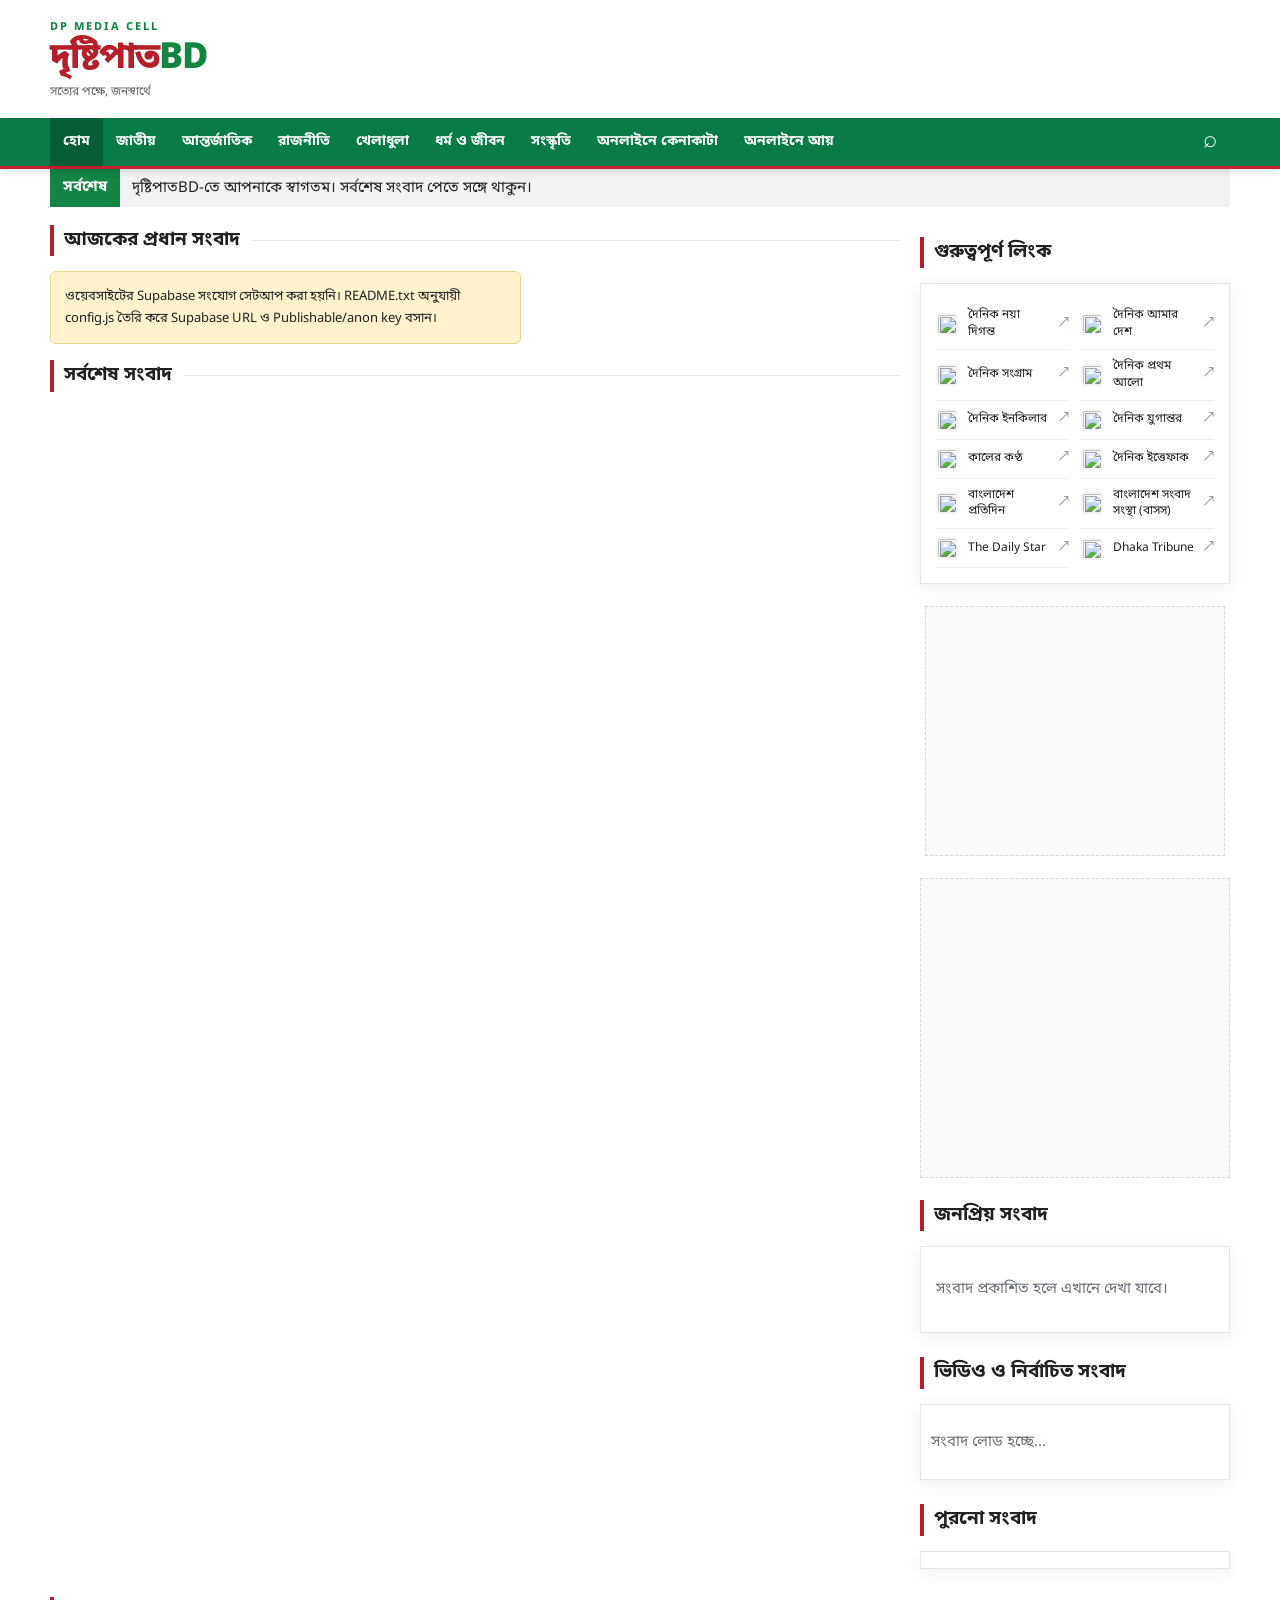
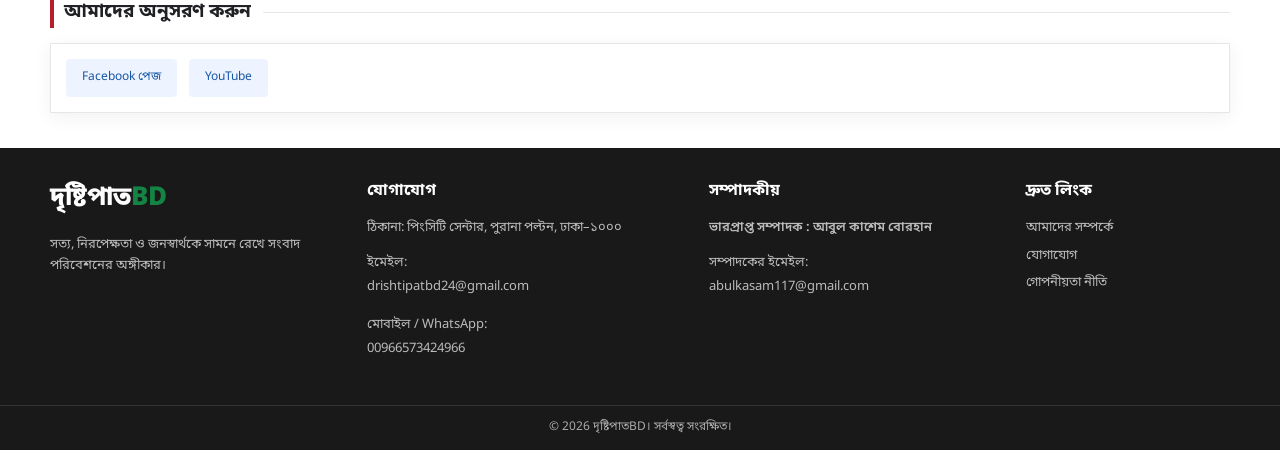
==== commit c1eff84c: "Integrate central 11-slot ad management into production base" ====
--- a/index.html
+++ b/index.html
@@ -4,25 +4,24 @@
 <meta charset="utf-8"><meta name="viewport" content="width=device-width,initial-scale=1">
 <meta name="theme-color" content="#b51f2b">
 <meta name="description" content="দৃষ্টিপাতBD — সত্য, নিরপেক্ষতা ও জনস্বার্থের সংবাদ"><link rel="canonical" href="https://drishtipatbd.pages.dev/">
-<meta property="og:site_name" content="দৃষ্টিপাতBD"><meta property="og:type" content="website"><meta property="og:url" content="https://drishtipatbd.pages.dev/"><meta property="og:title" content="দৃষ্টিপাতBD | Online News Portal"><meta property="og:description" content="সত্যের পক্ষে, মানুষের পাশে — দৃষ্টিপাতBD সংবাদ পোর্টাল"><meta property="og:image" content="https://xzlpmztdzoupsshgdang.supabase.co/storage/v1/object/public/dristipat-media/logos/1793294911236-bdhsia-1000170610.png?v=20261030"><meta property="og:image:secure_url" content="https://xzlpmztdzoupsshgdang.supabase.co/storage/v1/object/public/dristipat-media/logos/1793294911236-bdhsia-1000170610.png?v=20261030"><meta property="og:image:alt" content="দৃষ্টিপাতBD-এর নিজস্ব লোগো"><meta name="twitter:card" content="summary_large_image"><meta name="twitter:title" content="দৃষ্টিপাতBD | Online News Portal"><meta name="twitter:description" content="সত্যের পক্ষে, মানুষের পাশে — দৃষ্টিপাতBD সংবাদ পোর্টাল"><meta name="twitter:image" content="https://xzlpmztdzoupsshgdang.supabase.co/storage/v1/object/public/dristipat-media/logos/1793294911236-bdhsia-1000170610.png?v=20261030">
-<title>দৃষ্টিপাতBD | Online News Portal</title>
+<meta property="og:site_name" content="দৃষ্টিপাতBD"><meta property="og:type" content="website"><meta property="og:url" content="https://drishtipatbd.pages.dev/"><meta property="og:title" content="দৃষ্টিপাতBD | সংবাদপত্র"><meta property="og:description" content="সত্যের পক্ষে, মানুষের পাশে — দৃষ্টিপাতBD সংবাদ পোর্টাল"><meta property="og:image" content="https://xzlpmztdzoupsshgdang.supabase.co/storage/v1/object/public/dristipat-media/logos/1793294911236-bdhsia-1000170610.png?v=20261030"><meta property="og:image:secure_url" content="https://xzlpmztdzoupsshgdang.supabase.co/storage/v1/object/public/dristipat-media/logos/1793294911236-bdhsia-1000170610.png?v=20261030"><meta property="og:image:alt" content="দৃষ্টিপাতBD-এর নিজস্ব লোগো"><meta name="twitter:card" content="summary_large_image"><meta name="twitter:title" content="দৃষ্টিপাতBD | সংবাদপত্র"><meta name="twitter:description" content="সত্যের পক্ষে, মানুষের পাশে — দৃষ্টিপাতBD সংবাদ পোর্টাল"><meta name="twitter:image" content="https://xzlpmztdzoupsshgdang.supabase.co/storage/v1/object/public/dristipat-media/logos/1793294911236-bdhsia-1000170610.png?v=20261030">
+<title>দৃষ্টিপাতBD | সংবাদপত্র</title>
 <link rel="icon" href="favicon.svg" type="image/svg+xml">
-<link rel="stylesheet" href="style.css?v=20261107b">
+<link rel="stylesheet" href="style.css?v=20261103a">
 <script src="https://cdn.jsdelivr.net/npm/@supabase/supabase-js@2"></script>
 <script src="config.js"></script>
 </head>
 <body>
 <header class="site-header">
-  
+  <div class="topline"><div class="wrap top-inner"><span id="today">দৃষ্টিপাতBD</span><div><a href="about.html">আমাদের সম্পর্কে</a><span class="sep">|</span><a href="contact.html">যোগাযোগ</a></div></div></div>
   <div class="wrap masthead">
     <div class="brand"><div class="brand-kicker">DP MEDIA CELL</div><a href="#" class="brand-name">দৃষ্টিপাত<span>BD</span></a><div class="tagline">সত্যের পক্ষে, জনস্বার্থে</div></div>
-    <div class="mast-ad-wrap"><div class="mast-ad ad-slot" id="headerAd"></div><div class="mast-meta"><span class="mast-clock" id="headerClock">সময় দেখানো হচ্ছে</span><span class="mast-date" id="today">তারিখ দেখানো হচ্ছে</span></div></div>
+    <div class="mast-ad ad-slot" id="headerAd"></div>
   </div>
-  <nav class="nav"><div class="wrap nav-inner"><button class="menu-toggle" id="menuToggle" aria-label="মেনু">☰</button><a class="home-link" href="#">হোম</a><div class="nav-links" id="navLinks"><a href="#" data-cat="জাতীয়">জাতীয়</a><a href="#" data-cat="আন্তর্জাতিক">আন্তর্জাতিক</a><a href="#" data-cat="রাজনীতি">রাজনীতি</a><a href="#" data-cat="খেলাধুলা">খেলাধুলা</a><a href="#" data-cat="ধর্ম ও জীবন">ধর্ম ও জীবন</a><a href="#" data-cat="সংস্কৃতি">সংস্কৃতি</a><a href="#" data-cat="অনলাইনে কেনাকাটা">অনলাইনে কেনাকাটা</a><a href="#" data-cat="অনলাইনে আয়">অনলাইনে আয়</a><a href="#publicOpinion" id="opinionNav">মতামত</a></div><button class="search-btn" id="searchToggle" aria-label="খুঁজুন">⌕</button></div></nav>
+  <nav class="nav"><div class="wrap nav-inner"><button class="menu-toggle" id="menuToggle" aria-label="মেনু">☰</button><a class="home-link" href="#">হোম</a><div class="nav-links" id="navLinks"><a href="#" data-cat="জাতীয়">জাতীয়</a><a href="#" data-cat="আন্তর্জাতিক">আন্তর্জাতিক</a><a href="#" data-cat="রাজনীতি">রাজনীতি</a><a href="#" data-cat="খেলাধুলা">খেলাধুলা</a><a href="#" data-cat="ধর্ম ও জীবন">ধর্ম ও জীবন</a><a href="#" data-cat="সংস্কৃতি">সংস্কৃতি</a><a href="#" data-cat="অনলাইনে কেনাকাটা">অনলাইনে কেনাকাটা</a><a href="#" data-cat="অনলাইনে আয়">অনলাইনে আয়</a></div><button class="search-btn" id="searchToggle" aria-label="খুঁজুন">⌕</button></div></nav>
   <div class="wrap search-row hidden" id="searchRow"><input id="searchInput" placeholder="সংবাদ খুঁজুন..."><button id="searchSubmit" class="btn">খুঁজুন</button></div>
+  <div class="wrap breaking"><span class="breaking-label">সর্বশেষ</span><div class="ticker-window"><div id="tickerText">দৃষ্টিপাতBD-তে আপনাকে স্বাগতম। সর্বশেষ সংবাদ পেতে সঙ্গে থাকুন।</div></div></div>
 </header>
-
-  <div class="wrap breaking"><span class="breaking-label">সর্বশেষ</span><div class="ticker-window"><div id="tickerText">দৃষ্টিপাতBD-তে আপনাকে স্বাগতম। সর্বশেষ সংবাদ পেতে সঙ্গে থাকুন।</div></div></div>
 
 <main class="wrap page-grid">
   <section class="main-column">
@@ -31,8 +30,7 @@
     <section id="articleModal" class="inline-article hidden" aria-live="polite"><div class="inline-article-card"><button class="btn btn-outline article-back" id="closeModal" type="button">সংবাদ তালিকায় ফিরে যান</button><div id="articleDetail"></div></div></section>
     <div class="ad-slot horizontal-ad" id="topBannerAd"></div>
     <div class="section-heading"><h2 id="latestTitle">সর্বশেষ সংবাদ</h2><span class="heading-line"></span></div>
-    <div id="latestNews" class="news-list"><div class="loading">সংবাদ লোড হচ্ছে...</div></div>
-    <div class="ad-slot sidebar-ad" id="sideAd"></div>
+    <div id="latestNews" class="news-list"><div class="loading">সংবাদ লোড হচ্ছে...</div></div><div class="ad-slot feed-ad" id="feedAd"></div>
     <div class="center"><button id="loadMore" class="btn btn-outline hidden">আরও সংবাদ</button></div>
     
   </section>
@@ -49,30 +47,20 @@
       <a href="https://www.ittefaq.com.bd/" target="_blank" rel="noopener"><img src="https://www.google.com/s2/favicons?domain=ittefaq.com.bd&sz=64" alt="">দৈনিক ইত্তেফাক <span>↗</span></a>
       <a href="https://www.bd-pratidin.com/" target="_blank" rel="noopener"><img src="https://www.google.com/s2/favicons?domain=bd-pratidin.com&sz=64" alt="">বাংলাদেশ প্রতিদিন <span>↗</span></a>
       <a href="https://www.bssnews.net/" target="_blank" rel="noopener"><img src="https://www.google.com/s2/favicons?domain=bssnews.net&sz=64" alt="">বাংলাদেশ সংবাদ সংস্থা (বাসস) <span>↗</span></a>
-      <a href="https://www.banglatribune.com/" target="_blank" rel="noopener"><img src="https://www.google.com/s2/favicons?domain=banglatribune.com&sz=64" alt="">বাংলা ট্রিবিউন <span>↗</span></a>
-      <a href="https://www.jagonews24.com/" target="_blank" rel="noopener"><img src="https://www.google.com/s2/favicons?domain=jagonews24.com&sz=64" alt="">জাগো নিউজ ২৪ <span>↗</span></a>
-      <a href="https://www.banglanews24.com/" target="_blank" rel="noopener"><img src="https://www.google.com/s2/favicons?domain=banglanews24.com&sz=64" alt="">বাংলানিউজ২৪ <span>↗</span></a>
-      <a href="https://www.dhakapost.com/" target="_blank" rel="noopener"><img src="https://www.google.com/s2/favicons?domain=dhakapost.com&sz=64" alt="">ঢাকা পোস্ট <span>↗</span></a>
-      <a href="https://www.somoynews.tv/" target="_blank" rel="noopener"><img src="https://www.google.com/s2/favicons?domain=somoynews.tv&sz=64" alt="">সময় সংবাদ <span>↗</span></a>
-      <a href="https://www.bbc.com/bengali" target="_blank" rel="noopener"><img src="https://www.google.com/s2/favicons?domain=bbc.com&sz=64" alt="">বিবিসি বাংলা <span>↗</span></a>
-      <a href="https://www.dw.com/bn" target="_blank" rel="noopener"><img src="https://www.google.com/s2/favicons?domain=dw.com&sz=64" alt="">ডয়চে ভেলে বাংলা <span>↗</span></a>
-      <a href="https://www.aljazeera.com/" target="_blank" rel="noopener"><img src="https://www.google.com/s2/favicons?domain=aljazeera.com&sz=64" alt="">আল-জাজিরা <span>↗</span></a>
-      <a href="https://www.cnn.com/" target="_blank" rel="noopener"><img src="https://www.google.com/s2/favicons?domain=cnn.com&sz=64" alt="">CNN <span>↗</span></a>
       <a href="https://www.thedailystar.net/" target="_blank" rel="noopener"><img src="https://www.google.com/s2/favicons?domain=thedailystar.net&sz=64" alt="">The Daily Star <span>↗</span></a>
       <a href="https://www.dhakatribune.com/" target="_blank" rel="noopener"><img src="https://www.google.com/s2/favicons?domain=dhakatribune.com&sz=64" alt="">Dhaka Tribune <span>↗</span></a>
     </div>
+    <div class="ad-slot sidebar-ad" id="sideAd"></div>
     <div class="ad-slot sidebar-banner" id="popularNewsAd"></div><div class="section-heading"><h2>জনপ্রিয় সংবাদ</h2></div><div id="popularNews" class="side-card popular-list"><p class="muted">সংবাদ প্রকাশিত হলে এখানে দেখা যাবে।</p></div>
-    <section class="sidebar-fill" id="sidebarFill"><div class="ad-slot sidebar-banner" id="videoNewsAd"></div><div class="section-heading"><h2>ভিডিও ও নির্বাচিত সংবাদ</h2></div><div id="sidebarStories" class="sidebar-stories"><p class="muted">সংবাদ লোড হচ্ছে...</p></div></section>
-    <section class="sidebar-old-news"><div class="ad-slot sidebar-banner" id="oldNewsAd"></div><div class="section-heading"><h2>পুরনো সংবাদ</h2></div><div id="sidebarOldNews" class="sidebar-old-news-list"><p class="muted">সংবাদ লোড হচ্ছে...</p></div></section>
+    <div class="ad-slot sidebar-tall-ad" id="sidebarTallAd"></div>
+    <section class="sidebar-fill" id="sidebarFill"><div class="ad-slot sidebar-banner" id="videoNewsAd"></div><div class="section-heading"><h2>ভিডিও ও নির্বাচিত সংবাদ</h2></div><div id="sidebarStories" class="sidebar-stories"><p class="muted">সংবাদ লোড হচ্ছে...</p></div></section><section class="sidebar-old-news"><div class="ad-slot sidebar-banner" id="oldNewsAd"></div><div class="section-heading"><h2>পুরনো সংবাদ</h2></div><div id="sidebarOldNews" class="sidebar-old-news-list"></div></section>
     
   </aside>
 </main>
-<section class="wrap footer-news-section"><div class="ad-slot footer-wide-ad" id="footerWideAd"></div><div class="section-heading"><h2>আরও পাঠযোগ্য সংবাদ</h2></div><div id="footerNewsGrid" class="footer-news-grid"></div></section>
-<section class="wrap public-opinion-section hidden" id="publicOpinion"><div class="section-heading"><h2>জনগণের মতামত</h2></div><form id="publicOpinionForm" class="opinion-form"><label>নাম<input name="name" required maxlength="100"></label><label>ঠিকানা<input name="address" required maxlength="250"></label><label>মতামত<textarea name="body" required maxlength="3000" rows="5"></textarea></label><label>ছবি (ঐচ্ছিক)<input name="photo" type="file" accept="image/*"></label><div class="opinion-actions"><button class="btn" type="submit">মতামত জমা দিন</button> <span id="opinionMessage" class="form-message"></span><p class="muted">আপনার মতামত অ্যাডমিন অনুমোদনের পর প্রকাশিত হবে। ছবি দেওয়া ঐচ্ছিক।</p></div></form></section>
 <section class="wrap follow-section"><div class="section-heading"><h2>আমাদের অনুসরণ করুন</h2><span class="heading-line"></span></div><div class="side-card social-box"><a href="#" id="facebookLink">Facebook পেজ</a><a href="#" id="youtubeLink">YouTube</a></div></section>
 <section class="wrap ad-slot horizontal-ad" id="bottomAd"></section>
 <footer class="footer" id="about"><div class="wrap footer-grid"><div><div class="footer-brand" id="footerLogoWrap">দৃষ্টিপাত<span>BD</span></div><p>সত্য, নিরপেক্ষতা ও জনস্বার্থকে সামনে রেখে সংবাদ পরিবেশনের অঙ্গীকার।</p></div><div id="contact"><h3>যোগাযোগ</h3><p>ঠিকানা: পিংসিটি সেন্টার, পুরানা পল্টন, ঢাকা–১০০০</p><p>ইমেইল: <a id="contactEmail" href="mailto:drishtipatbd24@gmail.com">drishtipatbd24@gmail.com</a></p><p>মোবাইল / WhatsApp: <a href="https://wa.me/966573424966" target="_blank" rel="noopener">00966573424966</a></p></div><div class="footer-editor"><h3>সম্পাদকীয়</h3><p id="editorCredit">ভারপ্রাপ্ত সম্পাদক : আবুল কাশেম বোরহান</p><p>সম্পাদকের ইমেইল: <a href="mailto:abulkasam117@gmail.com">abulkasam117@gmail.com</a></p></div><div><h3>দ্রুত লিংক</h3><a href="about.html">আমাদের সম্পর্কে</a><a href="contact.html">যোগাযোগ</a><a href="privacy-policy.html">গোপনীয়তা নীতি</a></div></div><div class="copyright">© <span id="year"></span> দৃষ্টিপাতBD। সর্বস্বত্ব সংরক্ষিত।</div></footer>
 
 <div id="toast" class="toast hidden"></div>
-<script src="app.js?v=20261107b"></script>
+<script src="app.js?v=20261103a"></script>
 </body></html>
--- a/style.css
+++ b/style.css
@@ -296,3 +296,42 @@
 .opinion-card img{width:64px;height:64px;object-fit:cover;border-radius:50%}
 .opinion-card b{display:block}.opinion-card p{margin:5px 0 0;line-height:1.6}
 @media(max-width:650px){.opinion-form{grid-template-columns:1fr}.opinion-form label{grid-column:1!important}}
+
+/* Header refinement: centered full-size banner with live clock and right-aligned date */
+.masthead{gap:28px}.mast-ad-wrap{width:min(62%,728px);display:flex;flex-direction:column;align-items:stretch;gap:3px}.mast-ad{width:100%;height:90px;min-height:90px}.mast-meta{display:flex;flex-direction:column;align-items:flex-end;line-height:1.35;font-size:11px;color:#62676b}.mast-clock{font-weight:700;color:var(--green)}.mast-date{white-space:nowrap}.mast-ad iframe{max-width:100%;height:auto}
+@media(max-width:650px){.masthead{gap:10px;align-items:center}.mast-ad-wrap{width:58%;gap:2px}.mast-ad{height:72px;min-height:72px}.mast-meta{font-size:9px}.brand-kicker{font-size:9px}.brand-name{font-size:25px}.tagline{font-size:10px}}
+
+
+/* Final masthead sizing/alignment correction — Preview */
+.site-header .masthead{grid-template-columns:minmax(180px,1fr) minmax(420px,62%) minmax(0,1fr);gap:18px;min-height:118px;padding:10px 0 8px}
+.site-header .mast-ad-wrap{grid-column:2;grid-row:1;width:100%;max-width:728px;justify-self:center;align-items:stretch;gap:3px}
+.site-header .mast-ad{width:100%;max-width:none;height:100px;min-height:90px;max-height:150px;margin:0 auto;overflow:hidden}
+.site-header .mast-ad iframe{display:block;width:100%;max-width:100%;height:100%;min-height:90px;border:0;margin:0 auto}
+.site-header .mast-ad .sponsored-ad,.site-header .mast-ad .sponsored-ad>a{width:100%;height:100%;max-width:100%;max-height:150px}
+.site-header .mast-ad .sponsored-ad img,.site-header .mast-ad .sponsored-ad video{display:block;width:100%;height:100%;max-width:100%;max-height:145px;object-fit:contain;margin:0 auto}
+.site-header .mast-meta{width:100%;display:flex;flex-direction:column;align-items:flex-end;justify-content:flex-end;text-align:right;line-height:1.35;padding-right:2px}
+.site-header .mast-clock,.site-header .mast-date{display:block;width:100%;text-align:right;align-self:stretch;white-space:nowrap}
+@media(max-width:850px){.site-header .masthead{grid-template-columns:minmax(130px,1fr) minmax(250px,58%);min-height:108px;gap:10px}.site-header .mast-ad-wrap{grid-column:2;width:100%}.site-header .mast-ad{height:88px;min-height:80px}.site-header .mast-ad iframe{min-height:80px}}
+@media(max-width:650px){.site-header .masthead{grid-template-columns:minmax(0,1fr) minmax(145px,52%);min-height:90px;padding:6px 0;gap:8px}.site-header .mast-ad-wrap{grid-column:2;width:100%;gap:2px}.site-header .mast-ad{height:66px;min-height:60px;max-height:90px}.site-header .mast-ad iframe{min-height:60px}.site-header .mast-ad .sponsored-ad,.site-header .mast-ad .sponsored-ad>a{max-height:90px}.site-header .mast-ad .sponsored-ad img,.site-header .mast-ad .sponsored-ad video{max-height:84px}.site-header .mast-meta{font-size:9px}.site-header .mast-clock,.site-header .mast-date{text-align:right}}
+
+
+/* Header clock/date sit immediately to the right of the banner on desktop */
+@media (min-width: 851px){
+  .site-header .masthead{display:grid;grid-template-columns:minmax(180px,1fr) minmax(420px,62%) minmax(130px,1fr);align-items:center;gap:18px}
+  .site-header .brand{grid-column:1;grid-row:1}
+  .site-header .mast-ad-wrap{display:contents}
+  .site-header .mast-ad{grid-column:2;grid-row:1;width:100%;max-width:none;justify-self:stretch}
+  .site-header .mast-meta{grid-column:3;grid-row:1;width:100%;align-self:center;justify-self:stretch;align-items:flex-end;text-align:right;padding-left:8px}
+  .site-header .mast-clock,.site-header .mast-date{text-align:right;white-space:nowrap}
+}
+@media (max-width:850px){
+  .site-header .mast-ad-wrap{display:flex;flex-direction:column;align-items:flex-end}
+  .site-header .mast-meta{width:100%;align-items:flex-end;text-align:right}
+}
+
+
+/* Popular-news sidebar: use the existing tall network unit at its native size */
+#popularNewsAd{min-height:300px;min-width:160px;display:flex;align-items:flex-start;justify-content:center;overflow:hidden}
+#popularNewsAd iframe,#popularNewsAd .sponsored-ad{max-width:100%;margin-left:auto;margin-right:auto}
+@media (min-width:851px){#popularNewsAd{min-height:300px}}
+@media (max-width:850px){#popularNewsAd{min-height:300px}}
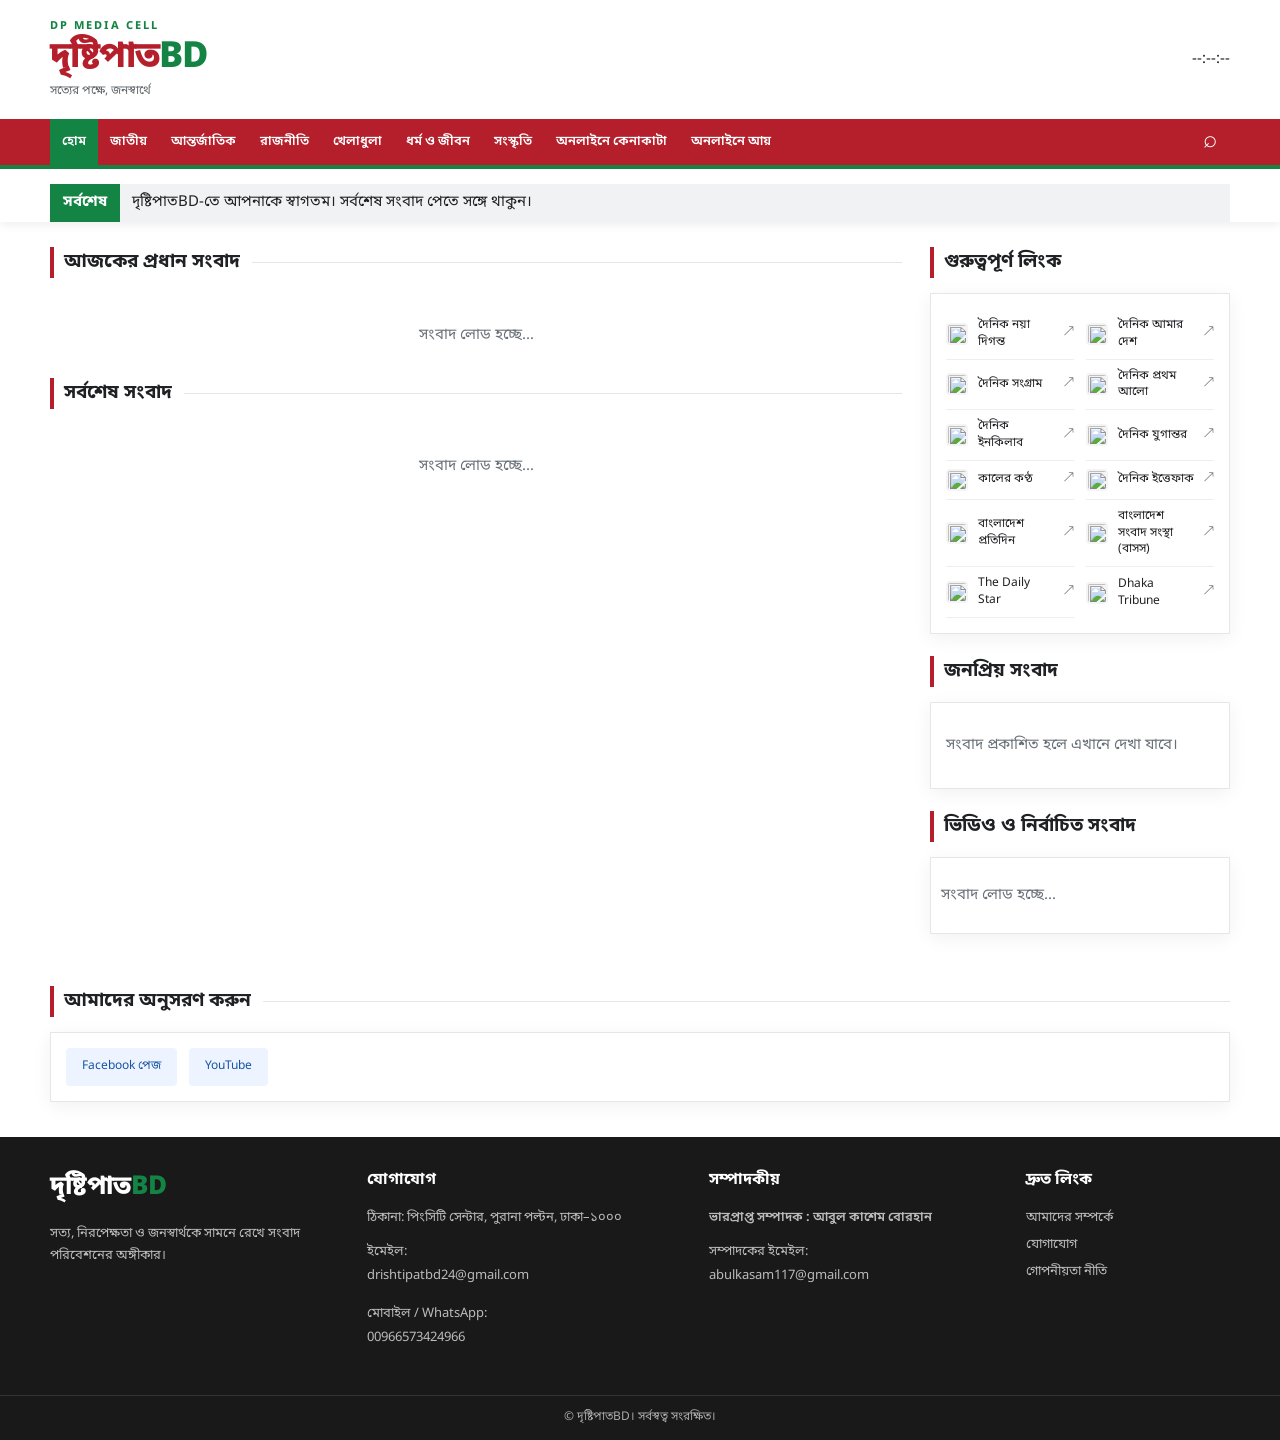
==== commit 70371b11: "Preview: remove dark top bar and add header date clock" ====
--- a/index.html
+++ b/index.html
@@ -13,10 +13,11 @@
 </head>
 <body>
 <header class="site-header">
-  <div class="topline"><div class="wrap top-inner"><span id="today">দৃষ্টিপাতBD</span><div><a href="about.html">আমাদের সম্পর্কে</a><span class="sep">|</span><a href="contact.html">যোগাযোগ</a></div></div></div>
+  
   <div class="wrap masthead">
     <div class="brand"><div class="brand-kicker">DP MEDIA CELL</div><a href="#" class="brand-name">দৃষ্টিপাত<span>BD</span></a><div class="tagline">সত্যের পক্ষে, জনস্বার্থে</div></div>
     <div class="mast-ad ad-slot" id="headerAd"></div>
+    <div class="header-datetime" aria-label="বাংলা তারিখ ও সময়"><div id="headerDate" class="header-date"></div><div id="headerClock" class="header-clock" aria-live="off">--:--:--</div></div>
   </div>
   <nav class="nav"><div class="wrap nav-inner"><button class="menu-toggle" id="menuToggle" aria-label="মেনু">☰</button><a class="home-link" href="#">হোম</a><div class="nav-links" id="navLinks"><a href="#" data-cat="জাতীয়">জাতীয়</a><a href="#" data-cat="আন্তর্জাতিক">আন্তর্জাতিক</a><a href="#" data-cat="রাজনীতি">রাজনীতি</a><a href="#" data-cat="খেলাধুলা">খেলাধুলা</a><a href="#" data-cat="ধর্ম ও জীবন">ধর্ম ও জীবন</a><a href="#" data-cat="সংস্কৃতি">সংস্কৃতি</a><a href="#" data-cat="অনলাইনে কেনাকাটা">অনলাইনে কেনাকাটা</a><a href="#" data-cat="অনলাইনে আয়">অনলাইনে আয়</a></div><button class="search-btn" id="searchToggle" aria-label="খুঁজুন">⌕</button></div></nav>
   <div class="wrap search-row hidden" id="searchRow"><input id="searchInput" placeholder="সংবাদ খুঁজুন..."><button id="searchSubmit" class="btn">খুঁজুন</button></div>
@@ -30,12 +31,12 @@
     <section id="articleModal" class="inline-article hidden" aria-live="polite"><div class="inline-article-card"><button class="btn btn-outline article-back" id="closeModal" type="button">সংবাদ তালিকায় ফিরে যান</button><div id="articleDetail"></div></div></section>
     <div class="ad-slot horizontal-ad" id="topBannerAd"></div>
     <div class="section-heading"><h2 id="latestTitle">সর্বশেষ সংবাদ</h2><span class="heading-line"></span></div>
-    <div id="latestNews" class="news-list"><div class="loading">সংবাদ লোড হচ্ছে...</div></div><div class="ad-slot feed-ad" id="feedAd"></div>
+    <div id="latestNews" class="news-list"><div class="loading">সংবাদ লোড হচ্ছে...</div></div>
     <div class="center"><button id="loadMore" class="btn btn-outline hidden">আরও সংবাদ</button></div>
     
   </section>
   <aside class="sidebar">
-    <div class="ad-slot sidebar-banner" id="importantLinksAd"></div><div class="section-heading"><h2>গুরুত্বপূর্ণ লিংক</h2></div>
+    <div class="section-heading"><h2>গুরুত্বপূর্ণ লিংক</h2></div>
     <div id="importantLinks" class="side-card link-list newspaper-list">
       <a href="https://www.dailynayadiganta.com/" target="_blank" rel="noopener"><img src="https://www.google.com/s2/favicons?domain=dailynayadiganta.com&sz=64" alt="">দৈনিক নয়া দিগন্ত <span>↗</span></a>
       <a href="https://www.dailyamardesh.com/" target="_blank" rel="noopener"><img src="https://www.google.com/s2/favicons?domain=dailyamardesh.com&sz=64" alt="">দৈনিক আমার দেশ <span>↗</span></a>
@@ -51,9 +52,9 @@
       <a href="https://www.dhakatribune.com/" target="_blank" rel="noopener"><img src="https://www.google.com/s2/favicons?domain=dhakatribune.com&sz=64" alt="">Dhaka Tribune <span>↗</span></a>
     </div>
     <div class="ad-slot sidebar-ad" id="sideAd"></div>
-    <div class="ad-slot sidebar-banner" id="popularNewsAd"></div><div class="section-heading"><h2>জনপ্রিয় সংবাদ</h2></div><div id="popularNews" class="side-card popular-list"><p class="muted">সংবাদ প্রকাশিত হলে এখানে দেখা যাবে।</p></div>
+    <div class="section-heading"><h2>জনপ্রিয় সংবাদ</h2></div><div id="popularNews" class="side-card popular-list"><p class="muted">সংবাদ প্রকাশিত হলে এখানে দেখা যাবে।</p></div>
     <div class="ad-slot sidebar-tall-ad" id="sidebarTallAd"></div>
-    <section class="sidebar-fill" id="sidebarFill"><div class="ad-slot sidebar-banner" id="videoNewsAd"></div><div class="section-heading"><h2>ভিডিও ও নির্বাচিত সংবাদ</h2></div><div id="sidebarStories" class="sidebar-stories"><p class="muted">সংবাদ লোড হচ্ছে...</p></div></section><section class="sidebar-old-news"><div class="ad-slot sidebar-banner" id="oldNewsAd"></div><div class="section-heading"><h2>পুরনো সংবাদ</h2></div><div id="sidebarOldNews" class="sidebar-old-news-list"></div></section>
+    <section class="sidebar-fill" id="sidebarFill"><div class="section-heading"><h2>ভিডিও ও নির্বাচিত সংবাদ</h2></div><div id="sidebarStories" class="sidebar-stories"><p class="muted">সংবাদ লোড হচ্ছে...</p></div></section>
     
   </aside>
 </main>
--- a/style.css
+++ b/style.css
@@ -200,138 +200,6 @@
 .sidebar-tall-ad .ad-placeholder-mark{min-height:600px}
 .feed-ad .ad-placeholder-mark{min-height:220px}
 @media(max-width:650px){.sidebar-tall-ad .ad-placeholder-mark{min-height:360px}}
-.article-ad-builder{grid-column:1/-1;padding:14px;border:1px solid var(--line);border-radius:8px;background:#fafafa}.article-ad-row{margin:12px 0;padding:12px;border:1px solid #d9dde2;background:white;border-radius:7px}.article-ad-row-head{display:flex;justify-content:space-between;margin-bottom:10px}.article-ad-fields{display:grid;grid-template-columns:repeat(2,minmax(0,1fr));gap:10px}.article-ad-fields label{display:flex;flex-direction:column;gap:5px;font-size:13px}.article-ad-fields .wide{grid-column:1/-1}.article-inline-ad{width:min(100%,var(--ad-w));min-height:min(var(--ad-h),600px);margin:22px auto;padding:6px;display:flex;align-items:center;justify-content:center;overflow:hidden;border:1px solid #eee;background:#fafafa}.article-inline-ad img,.article-inline-ad video{display:block;width:100%;height:auto;max-height:600px;object-fit:contain}.article-inline-ad>a{display:block;width:100%}.article-inline-ad-frame{display:block;width:100%;min-height:250px;border:0;background:#fff}.article-inline-link{display:block;padding:18px;text-align:center;background:#f5f7fa;border:1px solid #dce1e7;border-radius:6px;font-weight:700}.article-inline-ad.ad-effect-zoom img,.article-inline-ad.ad-effect-zoom video{animation:adZoom 1.8s ease-in-out infinite alternate}.article-inline-ad.ad-effect-pulse img,.article-inline-ad.ad-effect-pulse video{animation:adPulse 1.5s ease-in-out infinite}.article-inline-ad.ad-effect-shake img,.article-inline-ad.ad-effect-shake video{animation:adShake 1.1s ease-in-out infinite}.article-inline-ad.ad-effect-flip img,.article-inline-ad.ad-effect-flip video{animation:adFlip 2.4s ease-in-out infinite}.article-inline-ad.ad-effect-rotate img,.article-inline-ad.ad-effect-rotate video{animation:adRotate 4s ease-in-out infinite}.article-inline-ad.ad-effect-dance img,.article-inline-ad.ad-effect-dance video{animation:adDance 1.35s ease-in-out infinite}@media(max-width:650px){.article-ad-fields{grid-template-columns:1fr}.article-inline-ad{width:100%;min-height:0}}
-/* Sidebar video-ad and archive area */
-.sidebar-tall-ad{width:100%;height:300px;min-height:300px;margin:18px 0 22px;}
-.sidebar-tall-ad iframe{display:block;width:160px;max-width:100%;height:300px;min-height:300px;border:0;margin:auto;}
-.sidebar-old-news{margin-top:18px;}
-.sidebar-old-news-list{border:1px solid var(--line);background:#fff;padding:8px 14px;box-shadow:var(--shadow);}
-.sidebar-old-news-item{display:block;padding:10px 0;border-bottom:1px solid var(--line);}
-.sidebar-old-news-item:last-child{border-bottom:0;}
-.sidebar-old-news-item small{display:block;color:var(--muted);font-size:10px;margin-bottom:3px;}
-.sidebar-old-news-item b{display:block;font-size:13px;line-height:1.55;font-weight:600;}
-
-/* Preview: each ad occupies its own row; no adjacent sidebar ad slots. */
-#topBannerAd.horizontal-ad{width:320px;max-width:100%;height:50px;min-height:50px;margin:24px auto;}
-#topBannerAd .sponsored-ad,#topBannerAd .sponsored-ad>a{width:100%;height:100%;max-width:320px;max-height:50px;}
-#topBannerAd .sponsored-ad img,#topBannerAd .sponsored-ad video{width:100%;height:100%;max-width:320px;max-height:50px;object-fit:contain;}
-.sidebar .sidebar-ad{display:flex;width:300px;max-width:100%;height:250px;min-height:250px;margin:18px auto 22px;}
-.old-news-ad{display:flex;width:320px;max-width:100%;height:50px;min-height:50px;margin:14px auto;}
-.old-news-ad iframe{display:block;width:320px;max-width:100%;height:50px;min-height:50px;border:0;margin:auto;}
-.sidebar-old-news-item{display:block;}
-#sidebarOldNewsAd .sponsored-ad{width:100%;height:50px;}
-#sidebarOldNewsAd .sponsored-ad iframe{display:block;width:320px;max-width:100%;height:50px;border:0;margin:auto;}
-
-/* Preview redesign 2026-11-07 */
-.masthead{align-items:center}.mast-ad-wrap{width:45%;display:flex;flex-direction:column;align-items:stretch;gap:3px}.mast-ad{width:100%;height:90px}.mast-date{text-align:right;color:#555;font-size:12px;padding-right:2px}
-.topline{display:none}
-.nav{background:#138444;color:#fff;border-bottom:4px solid #0d6835}.nav a{font-size:15px;padding:12px 13px;color:#fff}.nav a:hover,.nav a.active{background:#b51f2b;color:#fff}.home-link{background:#0b6734}
-.page-grid{grid-template-columns:minmax(0,1fr) 300px;gap:28px}.sidebar{padding-top:360px}.sidebar-banner{width:100%;height:90px;min-height:90px;margin:0 0 22px}.sidebar-banner iframe{width:100%;max-width:100%;height:90px;border:0}.sidebar .section-heading{margin-top:12px}
-#importantLinks{margin-bottom:22px}.popular-list{margin-bottom:24px}
-.news-list{display:grid;grid-template-columns:repeat(2,minmax(0,1fr));gap:18px}.news-row{display:block;padding:0 0 15px}.news-row .news-image{height:170px}.news-row h3{font-size:17px}.news-row .excerpt{display:block}.feed-ad{grid-column:1/-1;min-height:90px;height:90px;width:100%;margin:8px auto 18px}.feed-ad iframe{width:min(100%,728px);height:90px;border:0}
-.footer-news-section{margin-top:26px}.footer-wide-ad{height:90px;min-height:90px;margin:0 0 22px}.footer-news-grid{display:grid;grid-template-columns:repeat(5,minmax(0,1fr));gap:14px;margin-bottom:22px}.footer-news-item{display:flex;flex-direction:column;gap:6px;border:1px solid var(--line);padding:8px;font-size:13px}.footer-news-thumb{width:100%;height:90px;object-fit:cover}.footer-news-item b{font-size:13px;line-height:1.5}
-.public-opinion-section{display:none!important}.opinion-form{display:grid;gap:10px;max-width:650px}.opinion-form label{display:grid;gap:5px}.opinion-form input,.opinion-form textarea{width:100%;padding:10px;border:1px solid var(--line);border-radius:4px}
-@media(max-width:850px){.sidebar{padding-top:260px}.mast-ad-wrap{width:44%}.nav a{font-size:14px}.footer-news-grid{grid-template-columns:repeat(5,minmax(0,1fr))}}
-@media(max-width:650px){.masthead{align-items:center}.mast-ad-wrap{width:48%;gap:2px}.mast-ad{height:58px}.mast-date{font-size:10px}.nav{border-bottom-width:3px}.nav-inner{min-height:48px}.nav-links{background:#138444}.nav-links a{font-size:16px;padding:12px 16px}.home-link{font-size:14px!important}.sidebar{padding-top:0;margin-top:28px}.news-list{grid-template-columns:repeat(2,minmax(0,1fr));gap:10px}.news-row{display:block}.news-row .news-image{height:110px}.news-row h3{font-size:13px}.news-row .excerpt{display:none}.feed-ad{grid-column:1/-1;height:60px;min-height:60px}.footer-news-grid{grid-template-columns:repeat(2,minmax(0,1fr))}.footer-news-thumb{height:105px}.sidebar-banner{height:70px;min-height:70px}.sidebar-banner iframe{height:70px}}
-
-
-/* Refined responsive masthead and persistent navigation — Preview */
-.site-header{position:relative!important;top:auto!important;z-index:100;background:#fff;box-shadow:none}
-.site-header .masthead{display:grid;grid-template-columns:minmax(180px,1fr) minmax(300px,45%) minmax(0,1fr);align-items:center;gap:18px;padding:9px 0 7px;min-height:92px}
-.site-header .brand{grid-column:1;grid-row:1;min-width:0}
-.site-header .mast-ad-wrap{grid-column:2;grid-row:1;display:flex;flex-direction:column;align-items:center;justify-content:center;width:100%;min-width:0;gap:2px}
-.site-header .mast-ad{width:100%;max-width:480px;height:64px;min-height:0;margin:0 auto;flex:0 1 auto}
-.site-header .mast-ad iframe,.site-header .mast-ad img,.site-header .mast-ad video{display:block;max-width:100%;max-height:64px;margin:0 auto;object-fit:contain}
-.site-header .mast-date{align-self:flex-end;text-align:right;font-size:11px;line-height:1.3;color:#59616a;padding-right:2px}
-.site-header .nav{position:sticky!important;top:0!important;z-index:1000;background:#087b48;color:#fff;border-bottom:3px solid #c51e32;box-shadow:0 2px 7px rgba(0,0,0,.13)}
-.site-header .nav-inner{min-height:48px}
-.site-header .nav a{font-size:14px;font-weight:700;padding:11px 13px;color:#fff}
-.site-header .nav a:hover,.site-header .nav a.active{background:#c51e32;color:#fff}
-.site-header .home-link{background:#075e39;color:#fff}
-.site-header .menu-toggle,.site-header .search-btn{color:#fff}
-.breaking{margin-top:0!important;margin-bottom:18px}
-.page-grid{margin-top:18px}
-@media(max-width:850px){
- .site-header .masthead{grid-template-columns:minmax(130px,1fr) minmax(230px,42%);min-height:82px;gap:12px}
- .site-header .mast-ad-wrap{grid-column:2}
- .site-header .mast-ad{height:58px}
- .site-header .mast-ad iframe,.site-header .mast-ad img,.site-header .mast-ad video{max-height:58px}
- .site-header .nav a{font-size:13px;padding:10px 9px}
-}
-@media(max-width:650px){
- .site-header .masthead{grid-template-columns:minmax(0,1fr) minmax(120px,42%);gap:8px;padding:6px 0 5px;min-height:70px}
- .site-header .brand-kicker{font-size:8px;letter-spacing:1px}
- .site-header .brand-name{font-size:24px;line-height:1.15}
- .site-header .tagline{font-size:9px;line-height:1.2}
- .site-header .mast-ad-wrap{grid-column:2;gap:1px}
- .site-header .mast-ad{width:100%;height:45px;min-height:0}
- .site-header .mast-ad iframe,.site-header .mast-ad img,.site-header .mast-ad video{max-height:45px}
- .site-header .mast-date{font-size:9px}
- .site-header .nav{position:sticky!important;top:0!important}
- .site-header .nav-inner{min-height:42px}
- .site-header .nav a{font-size:13px;padding:9px 10px}
- .site-header .nav-links{top:42px}
- .breaking{margin:0 0 12px!important;min-height:34px}
- .breaking-label{padding:5px 10px;font-size:12px}
- .page-grid{margin-top:12px}
-}
-
-/* Keep the complete compact masthead visible during scrolling on desktop and mobile */
-.site-header{position:sticky!important;top:0!important;z-index:1200!important;background:#fff!important}
-.site-header .nav{position:relative!important;top:auto!important;z-index:1201!important}
-
-/* Align right sidebar with the top content; remove artificial blank offset */
-.page-grid{grid-template-columns:minmax(0,1fr) 310px;gap:20px;align-items:start}
-.page-grid>.sidebar{padding-top:0!important;margin-top:0!important;min-width:0}
-.sidebar-banner{margin-left:0;margin-right:0}
-@media(max-width:850px){.page-grid{grid-template-columns:minmax(0,1fr) 280px;gap:16px}.page-grid>.sidebar{padding-top:0!important}}
-@media(max-width:650px){.page-grid{display:block}.page-grid>.sidebar{margin-top:22px!important;padding-top:0!important}.sidebar-banner{margin:14px 0}}
-.public-opinion-section{display:block!important;margin:24px auto;padding:16px;border:1px solid var(--line);background:#fff}
-.public-opinion-section.hidden{display:none!important}
-.opinion-form{display:grid;grid-template-columns:repeat(2,minmax(0,1fr));gap:12px;max-width:760px}
-.opinion-form label{display:grid;gap:5px;font-weight:600}
-.opinion-form label:nth-child(3),.opinion-form label:nth-child(4),.opinion-form .opinion-actions{grid-column:1/-1}
-.opinion-form input,.opinion-form textarea{width:100%;padding:10px;border:1px solid var(--line);border-radius:5px}
-.opinion-card{border:1px solid var(--line);background:#fff;padding:12px;display:flex;gap:10px;align-items:flex-start}
-.opinion-card img{width:64px;height:64px;object-fit:cover;border-radius:50%}
-.opinion-card b{display:block}.opinion-card p{margin:5px 0 0;line-height:1.6}
-@media(max-width:650px){.opinion-form{grid-template-columns:1fr}.opinion-form label{grid-column:1!important}}
-
-/* Header refinement: centered full-size banner with live clock and right-aligned date */
-.masthead{gap:28px}.mast-ad-wrap{width:min(62%,728px);display:flex;flex-direction:column;align-items:stretch;gap:3px}.mast-ad{width:100%;height:90px;min-height:90px}.mast-meta{display:flex;flex-direction:column;align-items:flex-end;line-height:1.35;font-size:11px;color:#62676b}.mast-clock{font-weight:700;color:var(--green)}.mast-date{white-space:nowrap}.mast-ad iframe{max-width:100%;height:auto}
-@media(max-width:650px){.masthead{gap:10px;align-items:center}.mast-ad-wrap{width:58%;gap:2px}.mast-ad{height:72px;min-height:72px}.mast-meta{font-size:9px}.brand-kicker{font-size:9px}.brand-name{font-size:25px}.tagline{font-size:10px}}
-
-
-/* Final masthead sizing/alignment correction — Preview */
-.site-header .masthead{grid-template-columns:minmax(180px,1fr) minmax(420px,62%) minmax(0,1fr);gap:18px;min-height:118px;padding:10px 0 8px}
-.site-header .mast-ad-wrap{grid-column:2;grid-row:1;width:100%;max-width:728px;justify-self:center;align-items:stretch;gap:3px}
-.site-header .mast-ad{width:100%;max-width:none;height:100px;min-height:90px;max-height:150px;margin:0 auto;overflow:hidden}
-.site-header .mast-ad iframe{display:block;width:100%;max-width:100%;height:100%;min-height:90px;border:0;margin:0 auto}
-.site-header .mast-ad .sponsored-ad,.site-header .mast-ad .sponsored-ad>a{width:100%;height:100%;max-width:100%;max-height:150px}
-.site-header .mast-ad .sponsored-ad img,.site-header .mast-ad .sponsored-ad video{display:block;width:100%;height:100%;max-width:100%;max-height:145px;object-fit:contain;margin:0 auto}
-.site-header .mast-meta{width:100%;display:flex;flex-direction:column;align-items:flex-end;justify-content:flex-end;text-align:right;line-height:1.35;padding-right:2px}
-.site-header .mast-clock,.site-header .mast-date{display:block;width:100%;text-align:right;align-self:stretch;white-space:nowrap}
-@media(max-width:850px){.site-header .masthead{grid-template-columns:minmax(130px,1fr) minmax(250px,58%);min-height:108px;gap:10px}.site-header .mast-ad-wrap{grid-column:2;width:100%}.site-header .mast-ad{height:88px;min-height:80px}.site-header .mast-ad iframe{min-height:80px}}
-@media(max-width:650px){.site-header .masthead{grid-template-columns:minmax(0,1fr) minmax(145px,52%);min-height:90px;padding:6px 0;gap:8px}.site-header .mast-ad-wrap{grid-column:2;width:100%;gap:2px}.site-header .mast-ad{height:66px;min-height:60px;max-height:90px}.site-header .mast-ad iframe{min-height:60px}.site-header .mast-ad .sponsored-ad,.site-header .mast-ad .sponsored-ad>a{max-height:90px}.site-header .mast-ad .sponsored-ad img,.site-header .mast-ad .sponsored-ad video{max-height:84px}.site-header .mast-meta{font-size:9px}.site-header .mast-clock,.site-header .mast-date{text-align:right}}
-
-
-/* Header clock/date sit immediately to the right of the banner on desktop */
-@media (min-width: 851px){
-  .site-header .masthead{display:grid;grid-template-columns:minmax(180px,1fr) minmax(420px,62%) minmax(130px,1fr);align-items:center;gap:18px}
-  .site-header .brand{grid-column:1;grid-row:1}
-  .site-header .mast-ad-wrap{display:contents}
-  .site-header .mast-ad{grid-column:2;grid-row:1;width:100%;max-width:none;justify-self:stretch}
-  .site-header .mast-meta{grid-column:3;grid-row:1;width:100%;align-self:center;justify-self:stretch;align-items:flex-end;text-align:right;padding-left:8px}
-  .site-header .mast-clock,.site-header .mast-date{text-align:right;white-space:nowrap}
-}
-@media (max-width:850px){
-  .site-header .mast-ad-wrap{display:flex;flex-direction:column;align-items:flex-end}
-  .site-header .mast-meta{width:100%;align-items:flex-end;text-align:right}
-}
-
-
-/* Popular-news sidebar: use the existing tall network unit at its native size */
-#popularNewsAd{min-height:300px;min-width:160px;display:flex;align-items:flex-start;justify-content:center;overflow:hidden}
-#popularNewsAd iframe,#popularNewsAd .sponsored-ad{max-width:100%;margin-left:auto;margin-right:auto}
-@media (min-width:851px){#popularNewsAd{min-height:300px}}
-@media (max-width:850px){#popularNewsAd{min-height:300px}}
+.article-ad-builder{grid-column:1/-1;padding:14px;border:1px solid var(--line);border-radius:8px;background:#fafafa}.article-ad-row{margin:12px 0;padding:12px;border:1px solid #d9dde2;background:white;border-radius:7px}.article-ad-row-head{display:flex;justify-content:space-between;margin-bottom:10px}.article-ad-fields{display:grid;grid-template-columns:repeat(2,minmax(0,1fr));gap:10px}.article-ad-fields label{display:flex;flex-direction:column;gap:5px;font-size:13px}.article-ad-fields .wide{grid-column:1/-1}.article-inline-ad{width:min(100%,var(--ad-w));min-height:min(var(--ad-h),600px);margin:22px auto;padding:6px;display:flex;align-items:center;justify-content:center;overflow:hidden;border:1px solid #eee;background:#fafafa}.article-inline-ad img,.article-inline-ad video{display:block;width:100%;height:auto;max-height:600px;object-fit:contain}.article-inline-ad>a{display:block;width:100%}.article-inline-link{display:block;padding:18px;text-align:center;background:#f5f7fa;border:1px solid #dce1e7;border-radius:6px;font-weight:700}.article-inline-ad.ad-effect-zoom img,.article-inline-ad.ad-effect-zoom video{animation:adZoom 1.8s ease-in-out infinite alternate}.article-inline-ad.ad-effect-pulse img,.article-inline-ad.ad-effect-pulse video{animation:adPulse 1.5s ease-in-out infinite}.article-inline-ad.ad-effect-shake img,.article-inline-ad.ad-effect-shake video{animation:adShake 1.1s ease-in-out infinite}.article-inline-ad.ad-effect-flip img,.article-inline-ad.ad-effect-flip video{animation:adFlip 2.4s ease-in-out infinite}.article-inline-ad.ad-effect-rotate img,.article-inline-ad.ad-effect-rotate video{animation:adRotate 4s ease-in-out infinite}.article-inline-ad.ad-effect-dance img,.article-inline-ad.ad-effect-dance video{animation:adDance 1.35s ease-in-out infinite}@media(max-width:650px){.article-ad-fields{grid-template-columns:1fr}.article-inline-ad{width:100%;min-height:0}}
+/* Central 11-slot ad manager */
+.shared-ad-slot-grid{display:grid;grid-template-columns:repeat(2,minmax(0,1fr));gap:12px}.shared-ad-slot{min-width:0;padding:12px;border:1px solid var(--line);border-radius:7px;background:#fff}.shared-ad-slot legend{font-weight:700;padding:0 6px}.shared-ad-slot label{display:flex;flex-direction:column;gap:5px;margin:8px 0;font-size:13px}.shared-ad-slot textarea{min-height:76px}.shared-slot-controls{display:grid;grid-template-columns:1fr 1fr;gap:8px}.shared-slot-controls .check-label{display:flex;flex-direction:row;align-items:center}@media(max-width:700px){.shared-ad-slot-grid{grid-template-columns:1fr}.shared-slot-controls{grid-template-columns:1fr}}
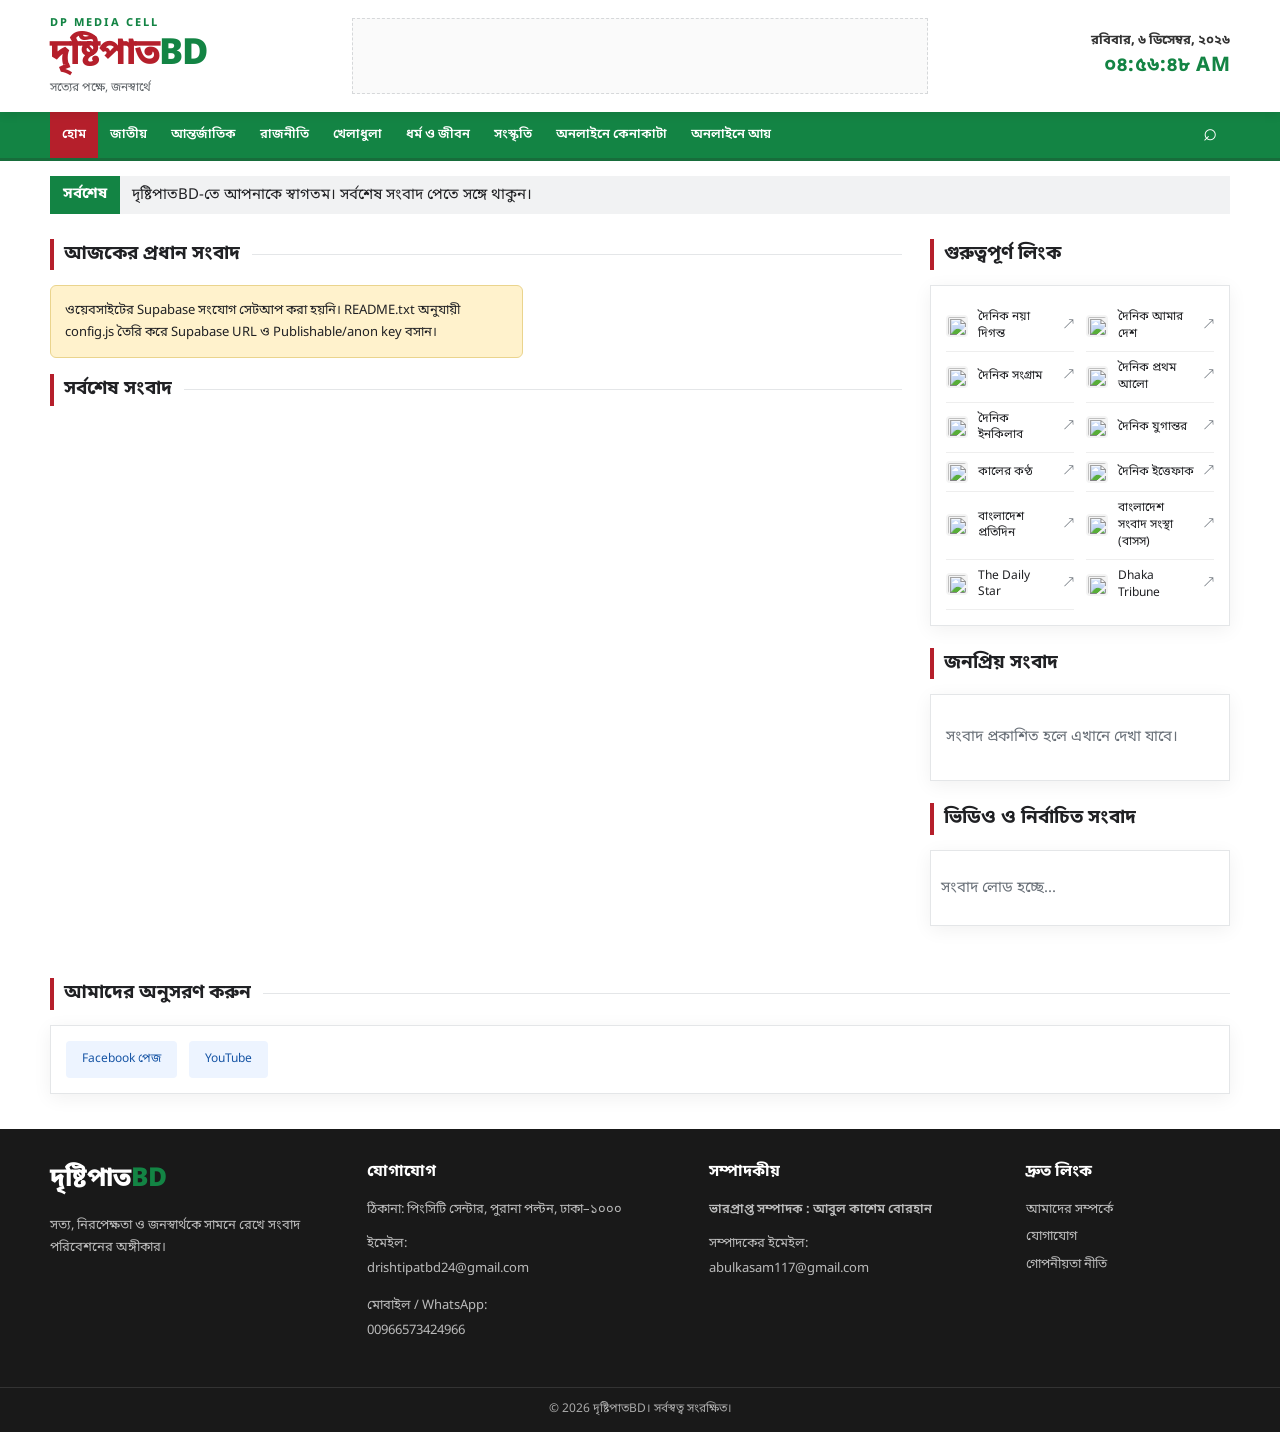
==== commit 9b5b67b1: "Move sticky navigation outside masthead header container" ====
--- a/index.html
+++ b/index.html
@@ -19,10 +19,10 @@
     <div class="mast-ad ad-slot" id="headerAd"></div>
     <div class="header-datetime" aria-label="বাংলা তারিখ ও সময়"><div id="headerDate" class="header-date"></div><div id="headerClock" class="header-clock" aria-live="off">--:--:--</div></div>
   </div>
-  <nav class="nav"><div class="wrap nav-inner"><button class="menu-toggle" id="menuToggle" aria-label="মেনু">☰</button><a class="home-link" href="#">হোম</a><div class="nav-links" id="navLinks"><a href="#" data-cat="জাতীয়">জাতীয়</a><a href="#" data-cat="আন্তর্জাতিক">আন্তর্জাতিক</a><a href="#" data-cat="রাজনীতি">রাজনীতি</a><a href="#" data-cat="খেলাধুলা">খেলাধুলা</a><a href="#" data-cat="ধর্ম ও জীবন">ধর্ম ও জীবন</a><a href="#" data-cat="সংস্কৃতি">সংস্কৃতি</a><a href="#" data-cat="অনলাইনে কেনাকাটা">অনলাইনে কেনাকাটা</a><a href="#" data-cat="অনলাইনে আয়">অনলাইনে আয়</a></div><button class="search-btn" id="searchToggle" aria-label="খুঁজুন">⌕</button></div></nav>
+</header>
+<nav class="nav"><div class="wrap nav-inner"><button class="menu-toggle" id="menuToggle" aria-label="মেনু">☰</button><a class="home-link" href="#">হোম</a><div class="nav-links" id="navLinks"><a href="#" data-cat="জাতীয়">জাতীয়</a><a href="#" data-cat="আন্তর্জাতিক">আন্তর্জাতিক</a><a href="#" data-cat="রাজনীতি">রাজনীতি</a><a href="#" data-cat="খেলাধুলা">খেলাধুলা</a><a href="#" data-cat="ধর্ম ও জীবন">ধর্ম ও জীবন</a><a href="#" data-cat="সংস্কৃতি">সংস্কৃতি</a><a href="#" data-cat="অনলাইনে কেনাকাটা">অনলাইনে কেনাকাটা</a><a href="#" data-cat="অনলাইনে আয়">অনলাইনে আয়</a></div><button class="search-btn" id="searchToggle" aria-label="খুঁজুন">⌕</button></div></nav>
   <div class="wrap search-row hidden" id="searchRow"><input id="searchInput" placeholder="সংবাদ খুঁজুন..."><button id="searchSubmit" class="btn">খুঁজুন</button></div>
-  <div class="wrap breaking"><span class="breaking-label">সর্বশেষ</span><div class="ticker-window"><div id="tickerText">দৃষ্টিপাতBD-তে আপনাকে স্বাগতম। সর্বশেষ সংবাদ পেতে সঙ্গে থাকুন।</div></div></div>
-</header>
+<div class="wrap breaking"><span class="breaking-label">সর্বশেষ</span><div class="ticker-window"><div id="tickerText">দৃষ্টিপাতBD-তে আপনাকে স্বাগতম। সর্বশেষ সংবাদ পেতে সঙ্গে থাকুন।</div></div></div>
 
 <main class="wrap page-grid">
   <section class="main-column">
--- a/style.css
+++ b/style.css
@@ -201,5 +201,51 @@
 .feed-ad .ad-placeholder-mark{min-height:220px}
 @media(max-width:650px){.sidebar-tall-ad .ad-placeholder-mark{min-height:360px}}
 .article-ad-builder{grid-column:1/-1;padding:14px;border:1px solid var(--line);border-radius:8px;background:#fafafa}.article-ad-row{margin:12px 0;padding:12px;border:1px solid #d9dde2;background:white;border-radius:7px}.article-ad-row-head{display:flex;justify-content:space-between;margin-bottom:10px}.article-ad-fields{display:grid;grid-template-columns:repeat(2,minmax(0,1fr));gap:10px}.article-ad-fields label{display:flex;flex-direction:column;gap:5px;font-size:13px}.article-ad-fields .wide{grid-column:1/-1}.article-inline-ad{width:min(100%,var(--ad-w));min-height:min(var(--ad-h),600px);margin:22px auto;padding:6px;display:flex;align-items:center;justify-content:center;overflow:hidden;border:1px solid #eee;background:#fafafa}.article-inline-ad img,.article-inline-ad video{display:block;width:100%;height:auto;max-height:600px;object-fit:contain}.article-inline-ad>a{display:block;width:100%}.article-inline-link{display:block;padding:18px;text-align:center;background:#f5f7fa;border:1px solid #dce1e7;border-radius:6px;font-weight:700}.article-inline-ad.ad-effect-zoom img,.article-inline-ad.ad-effect-zoom video{animation:adZoom 1.8s ease-in-out infinite alternate}.article-inline-ad.ad-effect-pulse img,.article-inline-ad.ad-effect-pulse video{animation:adPulse 1.5s ease-in-out infinite}.article-inline-ad.ad-effect-shake img,.article-inline-ad.ad-effect-shake video{animation:adShake 1.1s ease-in-out infinite}.article-inline-ad.ad-effect-flip img,.article-inline-ad.ad-effect-flip video{animation:adFlip 2.4s ease-in-out infinite}.article-inline-ad.ad-effect-rotate img,.article-inline-ad.ad-effect-rotate video{animation:adRotate 4s ease-in-out infinite}.article-inline-ad.ad-effect-dance img,.article-inline-ad.ad-effect-dance video{animation:adDance 1.35s ease-in-out infinite}@media(max-width:650px){.article-ad-fields{grid-template-columns:1fr}.article-inline-ad{width:100%;min-height:0}}
-/* Central 11-slot ad manager */
-.shared-ad-slot-grid{display:grid;grid-template-columns:repeat(2,minmax(0,1fr));gap:12px}.shared-ad-slot{min-width:0;padding:12px;border:1px solid var(--line);border-radius:7px;background:#fff}.shared-ad-slot legend{font-weight:700;padding:0 6px}.shared-ad-slot label{display:flex;flex-direction:column;gap:5px;margin:8px 0;font-size:13px}.shared-ad-slot textarea{min-height:76px}.shared-slot-controls{display:grid;grid-template-columns:1fr 1fr;gap:8px}.shared-slot-controls .check-label{display:flex;flex-direction:row;align-items:center}@media(max-width:700px){.shared-ad-slot-grid{grid-template-columns:1fr}.shared-slot-controls{grid-template-columns:1fr}}
+
+/* Header refresh: centered ad, Bangla date/clock, green navigation and sticky masthead */
+.topline{display:none!important}
+.site-header{position:sticky!important;position:-webkit-sticky!important;top:0!important;z-index:1000!important;isolation:isolate;background:#fff!important;box-shadow:0 2px 10px rgba(0,0,0,.10)}
+.site-header .masthead{display:grid!important;grid-template-columns:minmax(130px,1fr) minmax(180px,2fr) minmax(130px,1fr)!important;align-items:center!important;gap:14px!important;padding:10px 0!important}
+.site-header .brand{min-width:0}
+.site-header .mast-ad{width:100%!important;min-width:0!important;max-width:100%;justify-self:center;align-self:center;display:flex;align-items:center;justify-content:center;min-height:76px;max-height:120px}
+.site-header .mast-ad .sponsored-ad,.site-header .mast-ad .sponsored-ad>a{width:100%;max-width:100%;max-height:112px}
+.site-header .mast-ad img,.site-header .mast-ad video{width:100%;height:auto;max-height:112px;object-fit:contain}
+.header-datetime{min-width:0;text-align:right;align-self:center;color:#333;line-height:1.5;font-weight:700}
+.header-date{font-size:13px;white-space:normal}
+.header-clock{font-size:20px;letter-spacing:.4px;color:var(--green);font-variant-numeric:tabular-nums;white-space:nowrap}
+.nav{background:var(--green)!important;color:#fff!important;border-bottom:3px solid #176d3b!important}
+.nav-links{background:var(--green)}
+.nav a,.nav .home-link{background:transparent!important;color:#fff!important}
+.nav .home-link{background:var(--green)!important}
+.nav a:hover,.nav a:focus-visible,.nav a.active,.nav .home-link.active{background:var(--red)!important;color:#fff!important}
+.nav-links.open{background:var(--green)!important}
+.nav-links a{background:var(--green)!important;color:#fff!important}
+.nav-links a:hover,.nav-links a:focus-visible,.nav-links a.active{background:var(--red)!important;color:#fff!important}
+@media(max-width:760px){
+ .site-header .masthead{grid-template-columns:minmax(88px,1fr) minmax(90px,1.2fr) minmax(76px,.9fr)!important;gap:7px!important;padding:8px 0!important}
+ .site-header .brand-kicker{font-size:8px}
+ .site-header .brand-name{font-size:21px}
+ .site-header .tagline{font-size:9px}
+ .site-header .mast-ad{min-height:56px;max-height:78px}
+ .site-header .mast-ad .sponsored-ad,.site-header .mast-ad .sponsored-ad>a{max-height:74px}
+ .site-header .mast-ad img,.site-header .mast-ad video{max-height:74px}
+ .header-date{font-size:10px;line-height:1.35}
+ .header-clock{font-size:15px}
+}
+@media(max-width:390px){
+ .site-header .masthead{grid-template-columns:minmax(78px,.95fr) minmax(76px,1fr) minmax(66px,.8fr)!important;gap:5px!important}
+ .site-header .brand-name{font-size:18px}
+ .header-date{font-size:9px}
+ .header-clock{font-size:13px}
+}
+
+
+/* Fix sticky scope: keep masthead + menu fixed, let breaking ticker scroll away */
+.site-header{position:static!important;top:auto!important;overflow:visible!important}
+.site-header .masthead{position:sticky!important;top:0!important;z-index:1002!important;min-height:112px;box-sizing:border-box;background:#fff!important}
+.site-header .nav{position:sticky!important;top:112px!important;z-index:1001!important;background:var(--green)!important}
+.site-header .breaking{position:static!important;top:auto!important;z-index:auto!important}
+@media(max-width:760px){
+ .site-header .masthead{min-height:82px}
+ .site-header .nav{top:82px!important}
+}
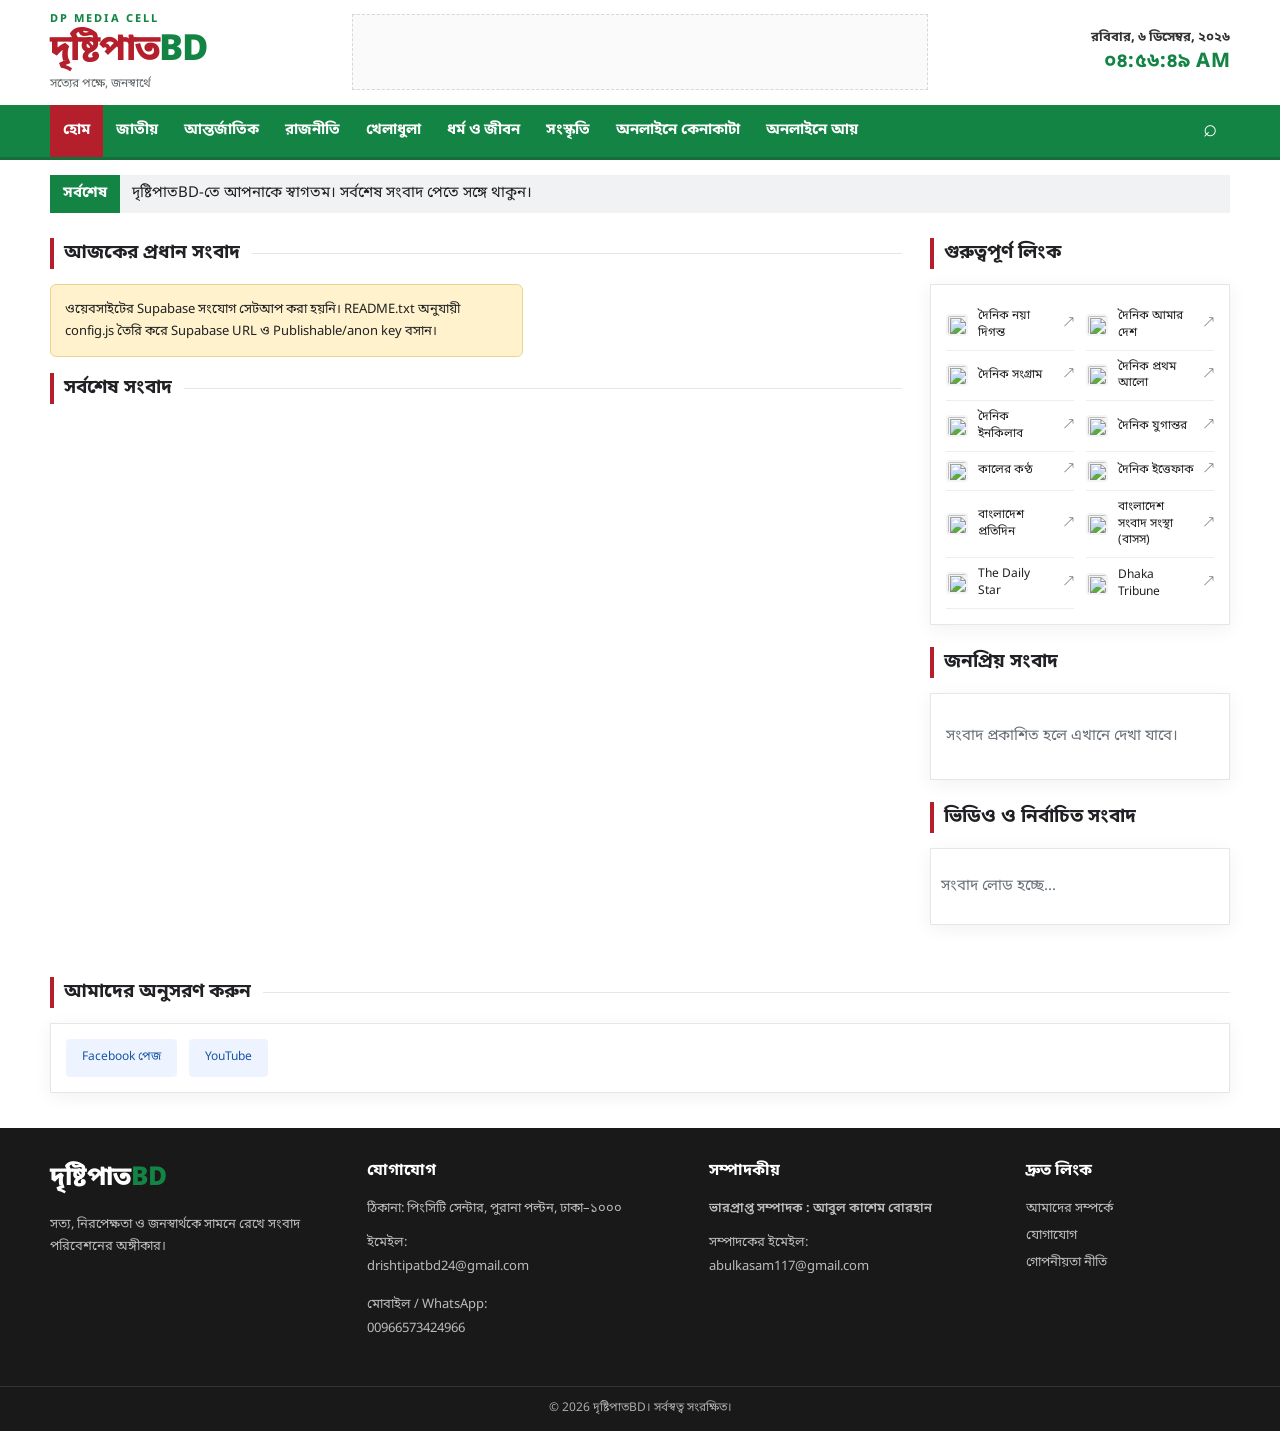
==== commit 8723f8e9: "Update social share branding to English online news portal" ====
--- a/index.html
+++ b/index.html
@@ -4,8 +4,8 @@
 <meta charset="utf-8"><meta name="viewport" content="width=device-width,initial-scale=1">
 <meta name="theme-color" content="#b51f2b">
 <meta name="description" content="দৃষ্টিপাতBD — সত্য, নিরপেক্ষতা ও জনস্বার্থের সংবাদ"><link rel="canonical" href="https://drishtipatbd.pages.dev/">
-<meta property="og:site_name" content="দৃষ্টিপাতBD"><meta property="og:type" content="website"><meta property="og:url" content="https://drishtipatbd.pages.dev/"><meta property="og:title" content="দৃষ্টিপাতBD | সংবাদপত্র"><meta property="og:description" content="সত্যের পক্ষে, মানুষের পাশে — দৃষ্টিপাতBD সংবাদ পোর্টাল"><meta property="og:image" content="https://xzlpmztdzoupsshgdang.supabase.co/storage/v1/object/public/dristipat-media/logos/1793294911236-bdhsia-1000170610.png?v=20261030"><meta property="og:image:secure_url" content="https://xzlpmztdzoupsshgdang.supabase.co/storage/v1/object/public/dristipat-media/logos/1793294911236-bdhsia-1000170610.png?v=20261030"><meta property="og:image:alt" content="দৃষ্টিপাতBD-এর নিজস্ব লোগো"><meta name="twitter:card" content="summary_large_image"><meta name="twitter:title" content="দৃষ্টিপাতBD | সংবাদপত্র"><meta name="twitter:description" content="সত্যের পক্ষে, মানুষের পাশে — দৃষ্টিপাতBD সংবাদ পোর্টাল"><meta name="twitter:image" content="https://xzlpmztdzoupsshgdang.supabase.co/storage/v1/object/public/dristipat-media/logos/1793294911236-bdhsia-1000170610.png?v=20261030">
-<title>দৃষ্টিপাতBD | সংবাদপত্র</title>
+<meta property="og:site_name" content="DrishtipatBD | Online News Portal"><meta property="og:type" content="website"><meta property="og:url" content="https://drishtipatbd.pages.dev/"><meta property="og:title" content="DrishtipatBD | Online News Portal"><meta property="og:description" content="DrishtipatBD is an online news portal delivering the latest news from Bangladesh and around the world."><meta property="og:image" content="https://xzlpmztdzoupsshgdang.supabase.co/storage/v1/object/public/dristipat-media/logos/1793294911236-bdhsia-1000170610.png?v=20261030"><meta property="og:image:secure_url" content="https://xzlpmztdzoupsshgdang.supabase.co/storage/v1/object/public/dristipat-media/logos/1793294911236-bdhsia-1000170610.png?v=20261030"><meta property="og:image:alt" content="দৃষ্টিপাতBD-এর নিজস্ব লোগো"><meta name="twitter:card" content="summary_large_image"><meta name="twitter:title" content="DrishtipatBD | Online News Portal"><meta name="twitter:description" content="DrishtipatBD is an online news portal delivering the latest news from Bangladesh and around the world."><meta name="twitter:image" content="https://xzlpmztdzoupsshgdang.supabase.co/storage/v1/object/public/dristipat-media/logos/1793294911236-bdhsia-1000170610.png?v=20261030">
+<title>DrishtipatBD | Online News Portal</title>
 <link rel="icon" href="favicon.svg" type="image/svg+xml">
 <link rel="stylesheet" href="style.css?v=20261103a">
 <script src="https://cdn.jsdelivr.net/npm/@supabase/supabase-js@2"></script>
--- a/style.css
+++ b/style.css
@@ -249,3 +249,16 @@
  .site-header .masthead{min-height:82px}
  .site-header .nav{top:82px!important}
 }
+
+
+/* Final menu-only sticky behavior: masthead and breaking ticker scroll normally */
+.site-header,.site-header .masthead{position:static!important;top:auto!important}
+.site-header .masthead{min-height:0!important}
+.nav{position:sticky!important;top:0!important;z-index:1100!important;width:100%;background:var(--green)!important}
+.nav-inner{min-height:52px!important}
+.nav a{font-size:15px!important;font-weight:700!important;padding:12px 13px!important}
+.nav .home-link{font-size:15px!important}
+@media(max-width:760px){
+ .nav-inner{min-height:48px!important}
+ .nav a{font-size:15px!important;padding:11px 10px!important}
+}
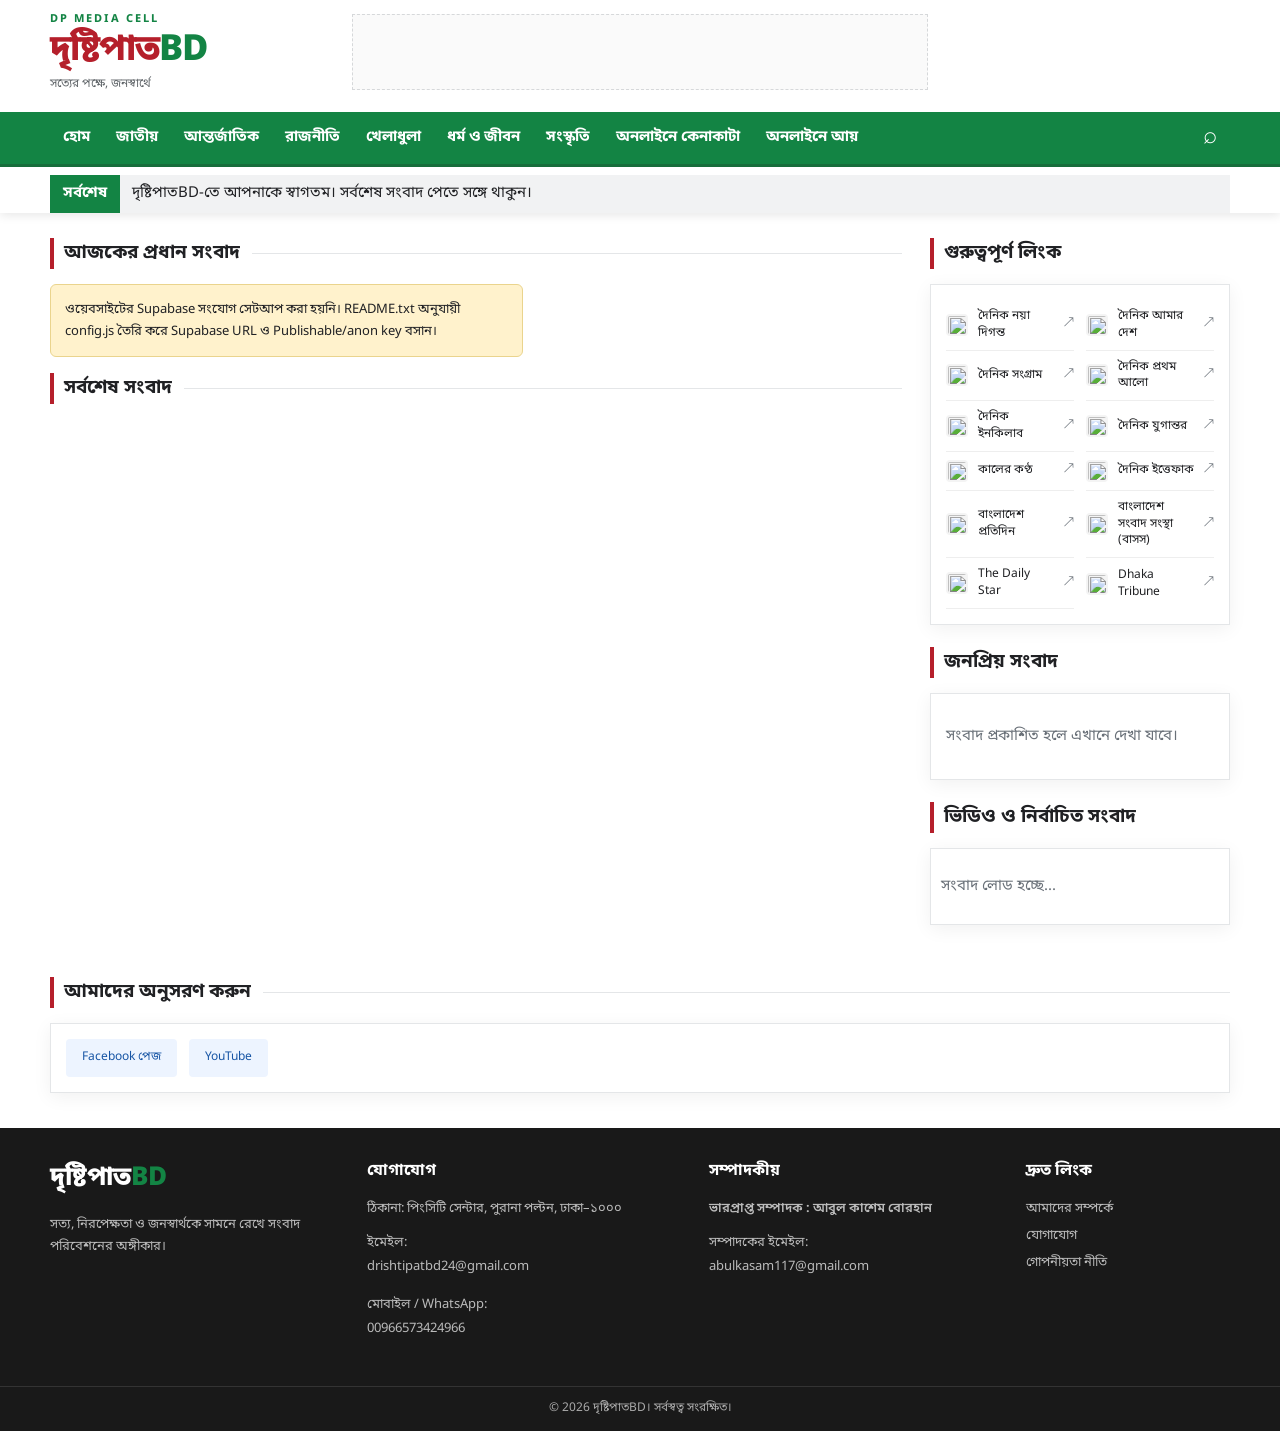
==== commit 697b4aa6: "Connect footer phone display to editable contact setting" ====
--- a/index.html
+++ b/index.html
@@ -4,8 +4,8 @@
 <meta charset="utf-8"><meta name="viewport" content="width=device-width,initial-scale=1">
 <meta name="theme-color" content="#b51f2b">
 <meta name="description" content="দৃষ্টিপাতBD — সত্য, নিরপেক্ষতা ও জনস্বার্থের সংবাদ"><link rel="canonical" href="https://drishtipatbd.pages.dev/">
-<meta property="og:site_name" content="DrishtipatBD | Online News Portal"><meta property="og:type" content="website"><meta property="og:url" content="https://drishtipatbd.pages.dev/"><meta property="og:title" content="DrishtipatBD | Online News Portal"><meta property="og:description" content="DrishtipatBD is an online news portal delivering the latest news from Bangladesh and around the world."><meta property="og:image" content="https://xzlpmztdzoupsshgdang.supabase.co/storage/v1/object/public/dristipat-media/logos/1793294911236-bdhsia-1000170610.png?v=20261030"><meta property="og:image:secure_url" content="https://xzlpmztdzoupsshgdang.supabase.co/storage/v1/object/public/dristipat-media/logos/1793294911236-bdhsia-1000170610.png?v=20261030"><meta property="og:image:alt" content="দৃষ্টিপাতBD-এর নিজস্ব লোগো"><meta name="twitter:card" content="summary_large_image"><meta name="twitter:title" content="DrishtipatBD | Online News Portal"><meta name="twitter:description" content="DrishtipatBD is an online news portal delivering the latest news from Bangladesh and around the world."><meta name="twitter:image" content="https://xzlpmztdzoupsshgdang.supabase.co/storage/v1/object/public/dristipat-media/logos/1793294911236-bdhsia-1000170610.png?v=20261030">
-<title>DrishtipatBD | Online News Portal</title>
+<meta property="og:site_name" content="দৃষ্টিপাতBD"><meta property="og:type" content="website"><meta property="og:url" content="https://drishtipatbd.pages.dev/"><meta property="og:title" content="দৃষ্টিপাতBD | সংবাদপত্র"><meta property="og:description" content="সত্যের পক্ষে, মানুষের পাশে — দৃষ্টিপাতBD সংবাদ পোর্টাল"><meta property="og:image" content="https://xzlpmztdzoupsshgdang.supabase.co/storage/v1/object/public/dristipat-media/logos/1793294911236-bdhsia-1000170610.png?v=20261030"><meta property="og:image:secure_url" content="https://xzlpmztdzoupsshgdang.supabase.co/storage/v1/object/public/dristipat-media/logos/1793294911236-bdhsia-1000170610.png?v=20261030"><meta property="og:image:alt" content="দৃষ্টিপাতBD-এর নিজস্ব লোগো"><meta name="twitter:card" content="summary_large_image"><meta name="twitter:title" content="দৃষ্টিপাতBD | সংবাদপত্র"><meta name="twitter:description" content="সত্যের পক্ষে, মানুষের পাশে — দৃষ্টিপাতBD সংবাদ পোর্টাল"><meta name="twitter:image" content="https://xzlpmztdzoupsshgdang.supabase.co/storage/v1/object/public/dristipat-media/logos/1793294911236-bdhsia-1000170610.png?v=20261030">
+<title>দৃষ্টিপাতBD | সংবাদপত্র</title>
 <link rel="icon" href="favicon.svg" type="image/svg+xml">
 <link rel="stylesheet" href="style.css?v=20261103a">
 <script src="https://cdn.jsdelivr.net/npm/@supabase/supabase-js@2"></script>
@@ -13,16 +13,15 @@
 </head>
 <body>
 <header class="site-header">
-  
+  <div class="topline"><div class="wrap top-inner"><span id="today">দৃষ্টিপাতBD</span><div><a href="about.html">আমাদের সম্পর্কে</a><span class="sep">|</span><a href="contact.html">যোগাযোগ</a></div></div></div>
   <div class="wrap masthead">
     <div class="brand"><div class="brand-kicker">DP MEDIA CELL</div><a href="#" class="brand-name">দৃষ্টিপাত<span>BD</span></a><div class="tagline">সত্যের পক্ষে, জনস্বার্থে</div></div>
     <div class="mast-ad ad-slot" id="headerAd"></div>
-    <div class="header-datetime" aria-label="বাংলা তারিখ ও সময়"><div id="headerDate" class="header-date"></div><div id="headerClock" class="header-clock" aria-live="off">--:--:--</div></div>
   </div>
+  <nav class="nav"><div class="wrap nav-inner"><button class="menu-toggle" id="menuToggle" aria-label="মেনু">☰</button><a class="home-link" href="#">হোম</a><div class="nav-links" id="navLinks"><a href="#" data-cat="জাতীয়">জাতীয়</a><a href="#" data-cat="আন্তর্জাতিক">আন্তর্জাতিক</a><a href="#" data-cat="রাজনীতি">রাজনীতি</a><a href="#" data-cat="খেলাধুলা">খেলাধুলা</a><a href="#" data-cat="ধর্ম ও জীবন">ধর্ম ও জীবন</a><a href="#" data-cat="সংস্কৃতি">সংস্কৃতি</a><a href="#" data-cat="অনলাইনে কেনাকাটা">অনলাইনে কেনাকাটা</a><a href="#" data-cat="অনলাইনে আয়">অনলাইনে আয়</a></div><button class="search-btn" id="searchToggle" aria-label="খুঁজুন">⌕</button></div></nav>
+  <div class="wrap search-row hidden" id="searchRow"><input id="searchInput" placeholder="সংবাদ খুঁজুন..."><button id="searchSubmit" class="btn">খুঁজুন</button></div>
+  <div class="wrap breaking"><span class="breaking-label">সর্বশেষ</span><div class="ticker-window"><div id="tickerText">দৃষ্টিপাতBD-তে আপনাকে স্বাগতম। সর্বশেষ সংবাদ পেতে সঙ্গে থাকুন।</div></div></div>
 </header>
-<nav class="nav"><div class="wrap nav-inner"><button class="menu-toggle" id="menuToggle" aria-label="মেনু">☰</button><a class="home-link" href="#">হোম</a><div class="nav-links" id="navLinks"><a href="#" data-cat="জাতীয়">জাতীয়</a><a href="#" data-cat="আন্তর্জাতিক">আন্তর্জাতিক</a><a href="#" data-cat="রাজনীতি">রাজনীতি</a><a href="#" data-cat="খেলাধুলা">খেলাধুলা</a><a href="#" data-cat="ধর্ম ও জীবন">ধর্ম ও জীবন</a><a href="#" data-cat="সংস্কৃতি">সংস্কৃতি</a><a href="#" data-cat="অনলাইনে কেনাকাটা">অনলাইনে কেনাকাটা</a><a href="#" data-cat="অনলাইনে আয়">অনলাইনে আয়</a></div><button class="search-btn" id="searchToggle" aria-label="খুঁজুন">⌕</button></div></nav>
-  <div class="wrap search-row hidden" id="searchRow"><input id="searchInput" placeholder="সংবাদ খুঁজুন..."><button id="searchSubmit" class="btn">খুঁজুন</button></div>
-<div class="wrap breaking"><span class="breaking-label">সর্বশেষ</span><div class="ticker-window"><div id="tickerText">দৃষ্টিপাতBD-তে আপনাকে স্বাগতম। সর্বশেষ সংবাদ পেতে সঙ্গে থাকুন।</div></div></div>
 
 <main class="wrap page-grid">
   <section class="main-column">
@@ -60,7 +59,7 @@
 </main>
 <section class="wrap follow-section"><div class="section-heading"><h2>আমাদের অনুসরণ করুন</h2><span class="heading-line"></span></div><div class="side-card social-box"><a href="#" id="facebookLink">Facebook পেজ</a><a href="#" id="youtubeLink">YouTube</a></div></section>
 <section class="wrap ad-slot horizontal-ad" id="bottomAd"></section>
-<footer class="footer" id="about"><div class="wrap footer-grid"><div><div class="footer-brand" id="footerLogoWrap">দৃষ্টিপাত<span>BD</span></div><p>সত্য, নিরপেক্ষতা ও জনস্বার্থকে সামনে রেখে সংবাদ পরিবেশনের অঙ্গীকার।</p></div><div id="contact"><h3>যোগাযোগ</h3><p>ঠিকানা: পিংসিটি সেন্টার, পুরানা পল্টন, ঢাকা–১০০০</p><p>ইমেইল: <a id="contactEmail" href="mailto:drishtipatbd24@gmail.com">drishtipatbd24@gmail.com</a></p><p>মোবাইল / WhatsApp: <a href="https://wa.me/966573424966" target="_blank" rel="noopener">00966573424966</a></p></div><div class="footer-editor"><h3>সম্পাদকীয়</h3><p id="editorCredit">ভারপ্রাপ্ত সম্পাদক : আবুল কাশেম বোরহান</p><p>সম্পাদকের ইমেইল: <a href="mailto:abulkasam117@gmail.com">abulkasam117@gmail.com</a></p></div><div><h3>দ্রুত লিংক</h3><a href="about.html">আমাদের সম্পর্কে</a><a href="contact.html">যোগাযোগ</a><a href="privacy-policy.html">গোপনীয়তা নীতি</a></div></div><div class="copyright">© <span id="year"></span> দৃষ্টিপাতBD। সর্বস্বত্ব সংরক্ষিত।</div></footer>
+<footer class="footer" id="about"><div class="wrap footer-grid"><div><div class="footer-brand" id="footerLogoWrap">দৃষ্টিপাত<span>BD</span></div><p>সত্য, নিরপেক্ষতা ও জনস্বার্থকে সামনে রেখে সংবাদ পরিবেশনের অঙ্গীকার।</p></div><div id="contact"><h3>যোগাযোগ</h3><p>ঠিকানা: পিংসিটি সেন্টার, পুরানা পল্টন, ঢাকা–১০০০</p><p>ইমেইল: <a id="contactEmail" href="mailto:drishtipatbd24@gmail.com">drishtipatbd24@gmail.com</a></p><p>মোবাইল / WhatsApp: <a id="contactPhone" data-whatsapp-link="true" href="https://wa.me/966573424966" target="_blank" rel="noopener">00966573424966</a></p></div><div class="footer-editor"><h3>সম্পাদকীয়</h3><p id="editorCredit">ভারপ্রাপ্ত সম্পাদক : আবুল কাশেম বোরহান</p><p>সম্পাদকের ইমেইল: <a href="mailto:abulkasam117@gmail.com">abulkasam117@gmail.com</a></p></div><div><h3>দ্রুত লিংক</h3><a href="about.html">আমাদের সম্পর্কে</a><a href="contact.html">যোগাযোগ</a><a href="privacy-policy.html">গোপনীয়তা নীতি</a></div></div><div class="copyright">© <span id="year"></span> দৃষ্টিপাতBD। সর্বস্বত্ব সংরক্ষিত।</div></footer>
 
 <div id="toast" class="toast hidden"></div>
 <script src="app.js?v=20261103a"></script>
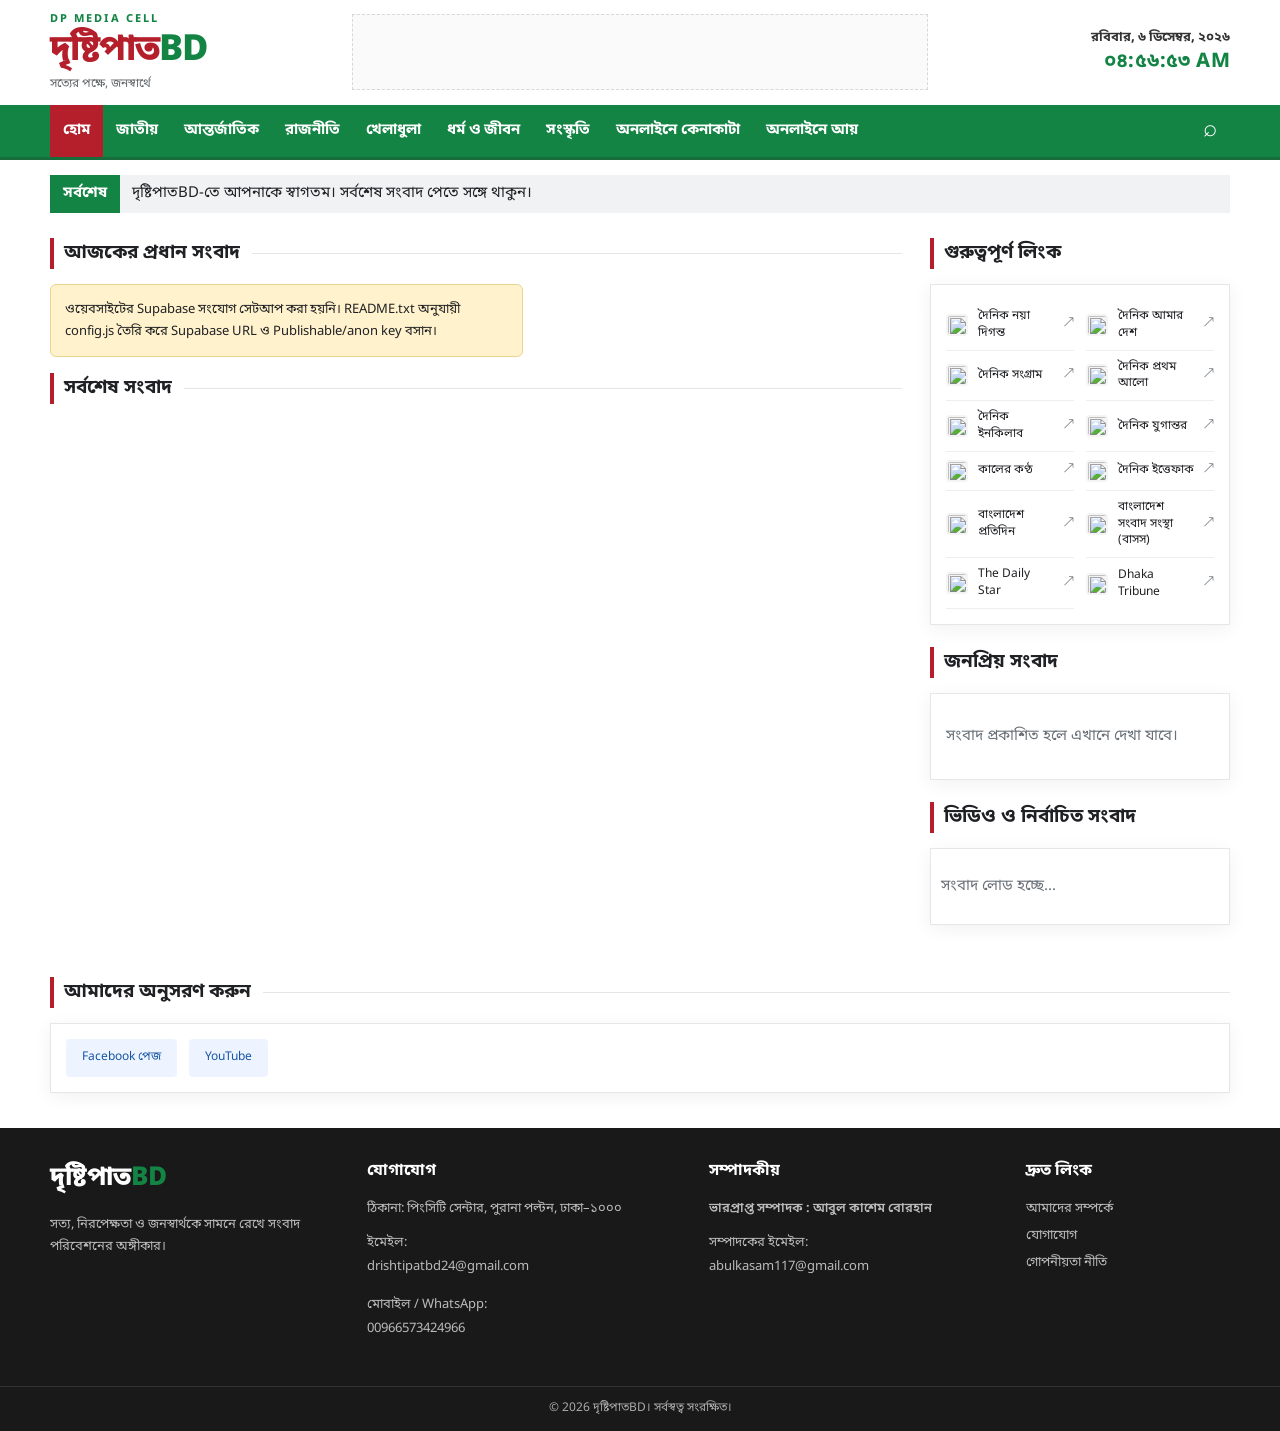
==== commit 39fc665f: "Add editable contact mobile setting for production" ====
--- a/index.html
+++ b/index.html
@@ -4,8 +4,8 @@
 <meta charset="utf-8"><meta name="viewport" content="width=device-width,initial-scale=1">
 <meta name="theme-color" content="#b51f2b">
 <meta name="description" content="দৃষ্টিপাতBD — সত্য, নিরপেক্ষতা ও জনস্বার্থের সংবাদ"><link rel="canonical" href="https://drishtipatbd.pages.dev/">
-<meta property="og:site_name" content="দৃষ্টিপাতBD"><meta property="og:type" content="website"><meta property="og:url" content="https://drishtipatbd.pages.dev/"><meta property="og:title" content="দৃষ্টিপাতBD | সংবাদপত্র"><meta property="og:description" content="সত্যের পক্ষে, মানুষের পাশে — দৃষ্টিপাতBD সংবাদ পোর্টাল"><meta property="og:image" content="https://xzlpmztdzoupsshgdang.supabase.co/storage/v1/object/public/dristipat-media/logos/1793294911236-bdhsia-1000170610.png?v=20261030"><meta property="og:image:secure_url" content="https://xzlpmztdzoupsshgdang.supabase.co/storage/v1/object/public/dristipat-media/logos/1793294911236-bdhsia-1000170610.png?v=20261030"><meta property="og:image:alt" content="দৃষ্টিপাতBD-এর নিজস্ব লোগো"><meta name="twitter:card" content="summary_large_image"><meta name="twitter:title" content="দৃষ্টিপাতBD | সংবাদপত্র"><meta name="twitter:description" content="সত্যের পক্ষে, মানুষের পাশে — দৃষ্টিপাতBD সংবাদ পোর্টাল"><meta name="twitter:image" content="https://xzlpmztdzoupsshgdang.supabase.co/storage/v1/object/public/dristipat-media/logos/1793294911236-bdhsia-1000170610.png?v=20261030">
-<title>দৃষ্টিপাতBD | সংবাদপত্র</title>
+<meta property="og:site_name" content="DrishtipatBD | Online News Portal"><meta property="og:type" content="website"><meta property="og:url" content="https://drishtipatbd.pages.dev/"><meta property="og:title" content="DrishtipatBD | Online News Portal"><meta property="og:description" content="DrishtipatBD is an online news portal delivering the latest news from Bangladesh and around the world."><meta property="og:image" content="https://xzlpmztdzoupsshgdang.supabase.co/storage/v1/object/public/dristipat-media/logos/1793294911236-bdhsia-1000170610.png?v=20261030"><meta property="og:image:secure_url" content="https://xzlpmztdzoupsshgdang.supabase.co/storage/v1/object/public/dristipat-media/logos/1793294911236-bdhsia-1000170610.png?v=20261030"><meta property="og:image:alt" content="দৃষ্টিপাতBD-এর নিজস্ব লোগো"><meta name="twitter:card" content="summary_large_image"><meta name="twitter:title" content="DrishtipatBD | Online News Portal"><meta name="twitter:description" content="DrishtipatBD is an online news portal delivering the latest news from Bangladesh and around the world."><meta name="twitter:image" content="https://xzlpmztdzoupsshgdang.supabase.co/storage/v1/object/public/dristipat-media/logos/1793294911236-bdhsia-1000170610.png?v=20261030">
+<title>DrishtipatBD | Online News Portal</title>
 <link rel="icon" href="favicon.svg" type="image/svg+xml">
 <link rel="stylesheet" href="style.css?v=20261103a">
 <script src="https://cdn.jsdelivr.net/npm/@supabase/supabase-js@2"></script>
@@ -13,15 +13,16 @@
 </head>
 <body>
 <header class="site-header">
-  <div class="topline"><div class="wrap top-inner"><span id="today">দৃষ্টিপাতBD</span><div><a href="about.html">আমাদের সম্পর্কে</a><span class="sep">|</span><a href="contact.html">যোগাযোগ</a></div></div></div>
+  
   <div class="wrap masthead">
     <div class="brand"><div class="brand-kicker">DP MEDIA CELL</div><a href="#" class="brand-name">দৃষ্টিপাত<span>BD</span></a><div class="tagline">সত্যের পক্ষে, জনস্বার্থে</div></div>
     <div class="mast-ad ad-slot" id="headerAd"></div>
+    <div class="header-datetime" aria-label="বাংলা তারিখ ও সময়"><div id="headerDate" class="header-date"></div><div id="headerClock" class="header-clock" aria-live="off">--:--:--</div></div>
   </div>
-  <nav class="nav"><div class="wrap nav-inner"><button class="menu-toggle" id="menuToggle" aria-label="মেনু">☰</button><a class="home-link" href="#">হোম</a><div class="nav-links" id="navLinks"><a href="#" data-cat="জাতীয়">জাতীয়</a><a href="#" data-cat="আন্তর্জাতিক">আন্তর্জাতিক</a><a href="#" data-cat="রাজনীতি">রাজনীতি</a><a href="#" data-cat="খেলাধুলা">খেলাধুলা</a><a href="#" data-cat="ধর্ম ও জীবন">ধর্ম ও জীবন</a><a href="#" data-cat="সংস্কৃতি">সংস্কৃতি</a><a href="#" data-cat="অনলাইনে কেনাকাটা">অনলাইনে কেনাকাটা</a><a href="#" data-cat="অনলাইনে আয়">অনলাইনে আয়</a></div><button class="search-btn" id="searchToggle" aria-label="খুঁজুন">⌕</button></div></nav>
+</header>
+<nav class="nav"><div class="wrap nav-inner"><button class="menu-toggle" id="menuToggle" aria-label="মেনু">☰</button><a class="home-link" href="#">হোম</a><div class="nav-links" id="navLinks"><a href="#" data-cat="জাতীয়">জাতীয়</a><a href="#" data-cat="আন্তর্জাতিক">আন্তর্জাতিক</a><a href="#" data-cat="রাজনীতি">রাজনীতি</a><a href="#" data-cat="খেলাধুলা">খেলাধুলা</a><a href="#" data-cat="ধর্ম ও জীবন">ধর্ম ও জীবন</a><a href="#" data-cat="সংস্কৃতি">সংস্কৃতি</a><a href="#" data-cat="অনলাইনে কেনাকাটা">অনলাইনে কেনাকাটা</a><a href="#" data-cat="অনলাইনে আয়">অনলাইনে আয়</a></div><button class="search-btn" id="searchToggle" aria-label="খুঁজুন">⌕</button></div></nav>
   <div class="wrap search-row hidden" id="searchRow"><input id="searchInput" placeholder="সংবাদ খুঁজুন..."><button id="searchSubmit" class="btn">খুঁজুন</button></div>
-  <div class="wrap breaking"><span class="breaking-label">সর্বশেষ</span><div class="ticker-window"><div id="tickerText">দৃষ্টিপাতBD-তে আপনাকে স্বাগতম। সর্বশেষ সংবাদ পেতে সঙ্গে থাকুন।</div></div></div>
-</header>
+<div class="wrap breaking"><span class="breaking-label">সর্বশেষ</span><div class="ticker-window"><div id="tickerText">দৃষ্টিপাতBD-তে আপনাকে স্বাগতম। সর্বশেষ সংবাদ পেতে সঙ্গে থাকুন।</div></div></div>
 
 <main class="wrap page-grid">
   <section class="main-column">
@@ -59,7 +60,7 @@
 </main>
 <section class="wrap follow-section"><div class="section-heading"><h2>আমাদের অনুসরণ করুন</h2><span class="heading-line"></span></div><div class="side-card social-box"><a href="#" id="facebookLink">Facebook পেজ</a><a href="#" id="youtubeLink">YouTube</a></div></section>
 <section class="wrap ad-slot horizontal-ad" id="bottomAd"></section>
-<footer class="footer" id="about"><div class="wrap footer-grid"><div><div class="footer-brand" id="footerLogoWrap">দৃষ্টিপাত<span>BD</span></div><p>সত্য, নিরপেক্ষতা ও জনস্বার্থকে সামনে রেখে সংবাদ পরিবেশনের অঙ্গীকার।</p></div><div id="contact"><h3>যোগাযোগ</h3><p>ঠিকানা: পিংসিটি সেন্টার, পুরানা পল্টন, ঢাকা–১০০০</p><p>ইমেইল: <a id="contactEmail" href="mailto:drishtipatbd24@gmail.com">drishtipatbd24@gmail.com</a></p><p>মোবাইল / WhatsApp: <a id="contactPhone" data-whatsapp-link="true" href="https://wa.me/966573424966" target="_blank" rel="noopener">00966573424966</a></p></div><div class="footer-editor"><h3>সম্পাদকীয়</h3><p id="editorCredit">ভারপ্রাপ্ত সম্পাদক : আবুল কাশেম বোরহান</p><p>সম্পাদকের ইমেইল: <a href="mailto:abulkasam117@gmail.com">abulkasam117@gmail.com</a></p></div><div><h3>দ্রুত লিংক</h3><a href="about.html">আমাদের সম্পর্কে</a><a href="contact.html">যোগাযোগ</a><a href="privacy-policy.html">গোপনীয়তা নীতি</a></div></div><div class="copyright">© <span id="year"></span> দৃষ্টিপাতBD। সর্বস্বত্ব সংরক্ষিত।</div></footer>
+<footer class="footer" id="about"><div class="wrap footer-grid"><div><div class="footer-brand" id="footerLogoWrap">দৃষ্টিপাত<span>BD</span></div><p>সত্য, নিরপেক্ষতা ও জনস্বার্থকে সামনে রেখে সংবাদ পরিবেশনের অঙ্গীকার।</p></div><div id="contact"><h3>যোগাযোগ</h3><p>ঠিকানা: পিংসিটি সেন্টার, পুরানা পল্টন, ঢাকা–১০০০</p><p>ইমেইল: <a id="contactEmail" href="mailto:drishtipatbd24@gmail.com">drishtipatbd24@gmail.com</a></p><p>মোবাইল / WhatsApp: <a id="contactPhone" href="https://wa.me/966573424966" target="_blank" rel="noopener">00966573424966</a></p></div><div class="footer-editor"><h3>সম্পাদকীয়</h3><p id="editorCredit">ভারপ্রাপ্ত সম্পাদক : আবুল কাশেম বোরহান</p><p>সম্পাদকের ইমেইল: <a href="mailto:abulkasam117@gmail.com">abulkasam117@gmail.com</a></p></div><div><h3>দ্রুত লিংক</h3><a href="about.html">আমাদের সম্পর্কে</a><a href="contact.html">যোগাযোগ</a><a href="privacy-policy.html">গোপনীয়তা নীতি</a></div></div><div class="copyright">© <span id="year"></span> দৃষ্টিপাতBD। সর্বস্বত্ব সংরক্ষিত।</div></footer>
 
 <div id="toast" class="toast hidden"></div>
 <script src="app.js?v=20261103a"></script>
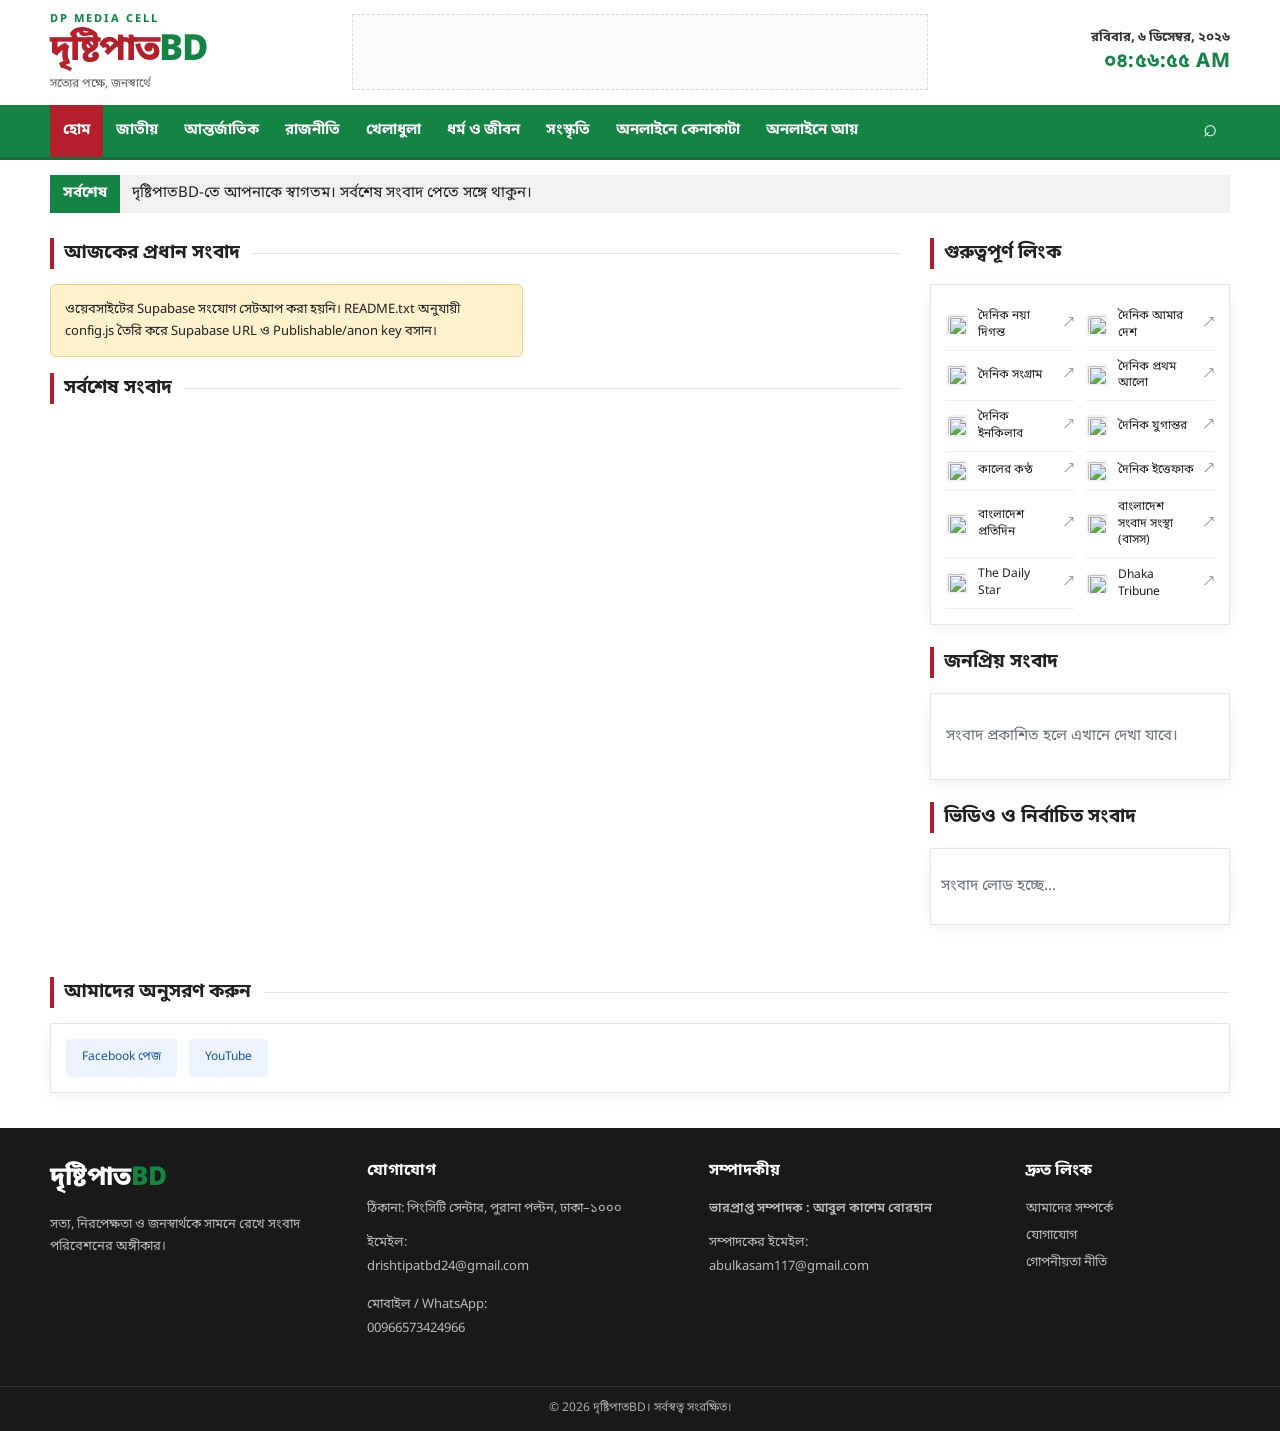
==== commit 2daaefaf: "Add editable banner above important links" ====
--- a/index.html
+++ b/index.html
@@ -36,6 +36,7 @@
     
   </section>
   <aside class="sidebar">
+    <div class="ad-slot important-links-ad" id="importantLinksAd"></div>
     <div class="section-heading"><h2>গুরুত্বপূর্ণ লিংক</h2></div>
     <div id="importantLinks" class="side-card link-list newspaper-list">
       <a href="https://www.dailynayadiganta.com/" target="_blank" rel="noopener"><img src="https://www.google.com/s2/favicons?domain=dailynayadiganta.com&sz=64" alt="">দৈনিক নয়া দিগন্ত <span>↗</span></a>
